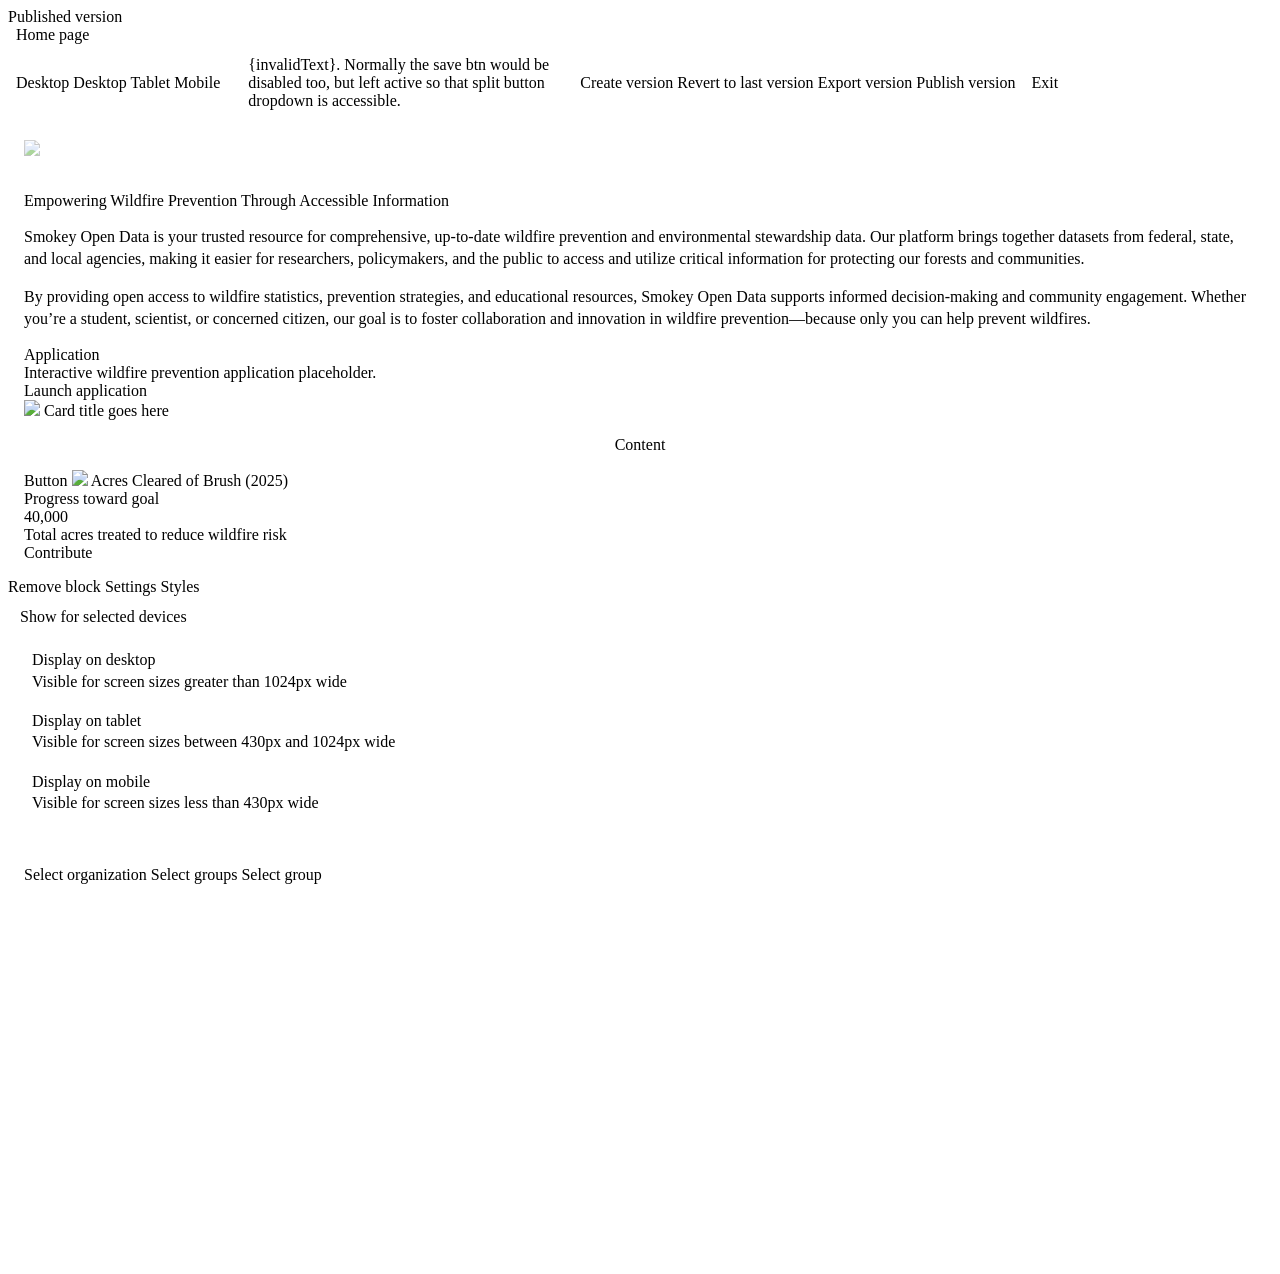
==== device-visibility-positive-framing/index.html @ e75ce5f4 "files" ====
<!DOCTYPE html>
<html lang="en">

<head>
  <meta charset="utf-8">
  <meta name="viewport" content="width=device-width, initial-scale=1, shrink-to-fit=no" />
  <script async src="https://ga.jspm.io/npm:es-module-shims@1.6.2/dist/es-module-shims.js"></script>
  <script type="importmap">
    {
      "imports": {
        "@arcgis/core/": "https://js.arcgis.com/5.00/@arcgis/core/"
      }
    }
  </script>
  <script type="module" src="https://js.arcgis.com/calcite-components/5.0.2"></script>
  <link rel="stylesheet" href="https://webapps-cdn.esri.com/CDN/fonts/v1.4.1/fonts.css" />
  <script type="module" src="https://cdn.jsdelivr.net/npm/@esri/hub-components@latest/dist/hub-components/hub-components.esm.js"></script>
  <link rel="stylesheet" href="https://cdn.jsdelivr.net/npm/@esri/hub-components@latest/dist/hub-components/hub-components.css"/>     
  <link rel="stylesheet" href="styles.css"/>  

  <style>
    /* Global overrides */
    calcite-shell-panel[slot="panel-start"],
    calcite-shell-panel[slot="panel-end"],
    calcite-shell-panel[slot="panel-start"] calcite-flow,
    calcite-shell-panel[slot="panel-end"] calcite-flow {
      --calcite-shell-panel-width: 280px;
    }

    /* #starting-shell-panel calcite-flow {
      width: 280px;
    } */

    /* calcite-shell-panel#starting-shell-panel {
  --calcite-shell-panel-width: 336px;
} */

    calcite-shell-panel[slot="panel-bottom"] {
      --calcite-shell-panel-height: 15vh;
      --calcite-shell-panel-max-height: 80vh;
      --calcite-shell-panel-min-height: 0vh;
      --calcite-panel-background-color: white;
    }

    calcite-button {
      --calcite-button-corner-radius: var(--calcite-corner-radius-round);
    }

    calcite-split-button {
      --calcite-split-button-corner-radius: var(--calcite-corner-radius-round);
    }

    calcite-list-item {
      --calcite-list-border-color: transparent;
    }

    calcite-navigation {
      --calcite-navigation-border-color: transparent;
    }

    calcite-list-item calcite-action {
      --calcite-action-text-color: var(--calcite-color-brand);
      --calcite-action-text-color-press: var(--calcite-color-brand-hover);
    }

    .outline-add-action {
      --calcite-list-background-color-hover: transparent;
      --calcite-list-background-color-press: transparent;
    }

    /* Hide all actions by default */
calcite-list-item > calcite-dropdown:first-child {
    opacity: 0;
    transition: opacity 100ms ease-in-out;
}

/* Show action only when hovering the list-item directly, 
   but NOT when hovering a nested list-item */
calcite-list-item:hover:not(:has(calcite-list-item:hover)) > calcite-dropdown:first-child,
calcite-list-item[selected] > calcite-dropdown {
    opacity: 1;
    transition: opacity 100ms ease-in-out;
}

calcite-list-item:focus:not(:has(calcite-list-item:focus)) > calcite-dropdown:first-child,
calcite-list-item:focus-within:not(:has(calcite-list-item:focus-within)) > calcite-dropdown:first-child,
calcite-list-item[selected] > calcite-dropdown {
    opacity: 1;
    transition: opacity 100ms ease-in-out;
}

    .outline-device-indicators {
      align-items: center;
      color: var(--calcite-color-text-2);
      display: inline-flex;
      gap: 0.25rem;
    }

    .outline-device-indicators[hidden] {
      display: none;
    }

    .outline-device-icon {
      opacity: 0.9;
    }


    .action-danger {
      --calcite-action-text-color: var(--calcite-color-status-danger);
    }

    .header-actions {
      align-self: center;
      display: flex;
      align-items: center;
      gap: 0.5rem;
    }

    .header-actions-group {
      display: flex;
      align-items: center;
    }

    h2 {
      font-size: var(--calcite-font-size-2);
      font-weight: var(--calcite-font-weight-medium);
    }

    h3 {
      font-size: var(--calcite-font-size-1);
      font-weight: var(--calcite-font-weight-medium);
    }

    p {
      font-size: var(--calcite-font-size-0);
      font-weight: var(--calcite-font-weight-normal);
      line-height: 1.375;
    }

    b {
      font-weight: var(--calcite-font-weight-bold);
    }

    /* Generic classes */
    .section-h {
      display: flex;
      flex-wrap: wrap;
    }

    .padding-1rem {
      padding: 1rem;
    }

    /* General structure */
    .shell {
      background-color: var(--calcite-color-background);
    }

    .popover-body {
      padding: 0.75rem;
      max-width: 20rem;
    }

    .layout-list {
      min-width: 18rem;
      max-width: 22rem;
    }

    /* Layout nav bar */
    .entity {
      display: flex;
      gap: 0.5rem;
      align-items: center;
    }

    .entity-title {
      font-size: var(--calcite-font-size-0);
      font-weight: var(--calcite-font-weight-bold);
    }

    .header-actions {
      display: flex;
      gap: 1rem;
      padding: 0 1rem 0 .5rem;
    }

    /* Layout tree */
    .sub-block {
      --calcite-block-border-color: transparent;
    }

    .list-action {
      --calcite-list-label-text-color: var(--calcite-color-brand);
      --calcite-list-icon-color: var(--calcite-color-brand);
    }

    .chip-error {
      --calcite-chip-border-color: var(--calcite-color-status-danger);
      margin-left: 3rem;
    }

    /* Layout preview */
    .layout {
      /* margin-top: 0.5rem; */
      /* margin-bottom: 0.5rem; */
      background-color: var(--calcite-color-foreground-1);
      border-radius: var(--calcite-corner-radius-round);
      box-shadow: var(--calcite-shadow-sm);
      overflow-y: auto;
      height: 100%;
    }


    .info-banner {
      background-color: var(--calcite-color-status-info);
      color: var(--calcite-color-text-inverse);
      font-weight: var(--calcite-font-weight-bold);
      padding: 1rem;
      border-top-left-radius: var(--calcite-corner-radius-round);
      border-top-right-radius: var(--calcite-corner-radius-round);
      text-align: center;
    }

    .nav {
      border-bottom: 1px solid var(--calcite-color-border-1);
    }

    .nav-img {
      padding: 0 1rem;
    }

    .primary-nav {
      flex-grow: 1;
    }

    .socials {
      display: flex;
      gap: 0rem;
      padding-right: 0.75rem;
    }

    .block-text {
      max-width: 360rem;
    }

    .block-empty {
      border: 1px dashed var(--calcite-color-brand);
      padding: 1rem;
      text-align: center;
    }

    .metric {
      font-size: var(--calcite-font-size--1);
    }

    .metric-body {
      font-size: var(--calcite-font-size-2);
      font-weight: var(--calcite-font-weight-bold);
    }

    .preview-cards-row {
      flex: 0 0 100%;
      width: 100%;
    }

    /* Layout config panel */
    calcite-tabs {
      --calcite-tab-border-color: transparent;
    }

    .config {
      background-color: var(--calcite-color-foreground-2);
      height: 24rem;
    }

    .panel-tabs {
      background-color: var(--calcite-color-foreground-1);
      padding-top: 0.5rem;
    }

    .tab {
      padding: 0 0.5rem;
    }

    .application-settings {
      height: 100%;
      overflow: auto;
      padding: 0.75rem;
    }

    .application-settings-subtitle {
      color: var(--calcite-color-text-2);
      font-size: var(--calcite-font-size--1);
      margin-bottom: 0.75rem;
    }

    .device-visibility-option {
      display: grid;
      grid-template-columns: auto 1fr;
      column-gap: 0.75rem;
      row-gap: 0.25rem;
      align-items: start;
      padding: 0.5rem 0;
      border-bottom: 1px solid var(--calcite-color-border-3);
    }

    .device-visibility-option calcite-checkbox {
      grid-column: 1;
      grid-row: 1 / span 2;
      margin-top: 0.125rem;
    }

    .device-visibility-option calcite-icon {
      grid-column: 2;
      grid-row: 1;
    }

    .device-visibility-option:last-child {
      border-bottom: none;
    }

    .device-visibility-text {
      grid-column: 2;
      grid-row: 2;
      display: flex;
      flex-direction: column;
      gap: 0.15rem;
    }

    .device-visibility-label {
      font-size: var(--calcite-font-size-0);
      font-weight: var(--calcite-font-weight-medium);
      line-height: 1.2;
    }

    .device-visibility-sublabel {
      color: var(--calcite-color-text-2);
      font-size: var(--calcite-font-size--1);
      line-height: 1.2;
    }

    /* Selected controls */
    #selectable-block {
      position: relative;

    }

    .selected-border {
      padding: 0.5rem;
      margin-bottom: 0.5rem;
      border-radius: 4px;
      width: 100%;
      position: absolute;
      display: none;
      height: 93%;
      transform: translate(-8px, -8px)
    }

    .block-controls {
      display: none;
    }

    .block-selected .block-controls {
      display: block;
      position: absolute;
      top: -54px;
      left: -8px;
    }

    .block-selected .selected-border {
      display: block;
      border: 2px solid var(--calcite-color-brand-hover);
    }

    .site-nav {
      position: relative;
    }

    .site-nav::after {
      position: absolute;
      content: '';
      width: 100%;
      height: 100%;
      opacity: .5;
      top: 0;
      background: #fff;
    }

    .inset-shell {
      margin: .5rem auto;
      width: calc(100% - 1rem);
      position: relative;
      border-radius: var(--calcite-corner-radius-round);
      box-shadow: var(--calcite-shadow-sm);
      transition: width 0.25s ease-in-out;
    }

    #inset-shell {
      max-width: calc(100% - 1rem);
    }

    #inset-shell.inset-shell--tablet {
      width: 40rem;
    }

    #inset-shell.inset-shell--mobile {
      width: 20rem;
    }





    /* ------------------------------------------------------------------
       Responsive media queries (mobile-first)
       Base styles above are the default for smallest viewports.
       Add overrides in the blocks below to keep responsive styles grouped.
       ------------------------------------------------------------------ */
    .sm-hidden {
      display: none;
    }


    /* >= 320px (phone baseline) */
    @media (min-width: 320px) {
      /* Add phone baseline overrides here */

    }

    /* >= 480px (phone-large) */
    @media (min-width: 480px) {
      /* Add phone-large overrides here */
    }

    /* >= 600px (tablet) */
    @media (min-width: 600px) {

      /* Add tablet overrides here */
      #version-chip {
        display: flex;
      }

      #entity-info {
        display: flex;
      }

      #viewport-dropdown {
        display: block;
      }

      .md-hidden {
        display: none;
      }
    }

    /* >= 768px (tablet-large) */
    @media (min-width: 768px) {
      /* Add tablet-large overrides here */
    }

    /* >= 1024px (desktop) */
    @media (min-width: 1024px) {
      /* Add desktop overrides here */
    }

    /* >= 1616px (wide desktop) */
    @media (min-width: 1616px) {
      /* Add wide desktop overrides here */
    }
  </style>
</head>

<body>
  <calcite-shell class="shell">

    <calcite-navigation slot="header" class="nav" id="editor-nav">
      <calcite-action slot="navigation-action" text="Menu" icon="hamburger" scale="l" id="mobile-menu-trigger"
        class="md-hidden"></calcite-action>

      <calcite-navigation-logo id="entity-info" slot="logo" heading="Wildfire Prevention Data Portal"
        description="v3.Smokey_Open_Data/2026-05-09T12:0400" class="sm-hidden"></calcite-navigation-logo>
      <calcite-chip id="version-chip" slot="content-start" scale="s" appearance="outline" kind="brand"
        class="sm-hidden">Published version</calcite-chip>

      <div slot="content-center" class="header-actions">
        <calcite-button appearance="outline-fill" kind="neutral" icon-start="home">Home page</calcite-button>
      </div>
      <div slot="content-end" class="header-actions">
        <calcite-button class="sm-hidden" id="AI-layout-assistant-entry" icon-start="effects" round kind="neutral"
          appearance="outline"></calcite-button>
        <calcite-dropdown width="m" placement="bottom" offset-distance="12" id="viewport-dropdown" class="sm-hidden">
          <calcite-button slot="trigger" appearance="outline" kind="neutral" icon-start="monitor"
            icon-end="chevron-down" id="viewport-trigger">Desktop</calcite-button>
          <calcite-dropdown-group group-title="Select device" selection-mode="none">
            <calcite-dropdown-item id="viewport-action-desktop" icon-start="monitor">Desktop</calcite-dropdown-item>
            <calcite-dropdown-item id="viewport-action-tablet" icon-start="tablet">Tablet</calcite-dropdown-item>
            <calcite-dropdown-item id="viewport-action-mobile" icon-start="mobile">Mobile</calcite-dropdown-item>
          </calcite-dropdown-group>
        </calcite-dropdown>
        <div class="header-actions-group sm-hidden">
          <calcite-button icon-start="undo" round kind="neutral" appearance="solid" label="undo"></calcite-button>
          <calcite-button icon-start="redo" round kind="neutral" appearance="solid" disabled
            label="redo"></calcite-button>
        </div>
        <div class="header-actions-group">
          <calcite-popover heading="Unable to save" reference-element="invalid-popover-nav" auto-close
            placement="bottom-end">
            <div class="popover-body">{invalidText}. Normally the save btn would be disabled too, but left active so
              that split button dropdown is accessible.</div>
          </calcite-popover>
          <!-- <calcite-button icon-start="exclamation-mark-circle" round kind="danger" appearance="transparent" label="invalid layout" id="invalid-popover-nav"></calcite-button> -->
          <calcite-split-button kind="inverse" primary-text="Save">
            <calcite-dropdown-group selection-mode="none">
              <calcite-dropdown-item>Create version</calcite-dropdown-item>
              <calcite-dropdown-item>Revert to last version</calcite-dropdown-item>
              <calcite-dropdown-item>Export version</calcite-dropdown-item>
              <calcite-dropdown-item>Publish version</calcite-dropdown-item>
            </calcite-dropdown-group>
          </calcite-split-button>
        </div>
        <calcite-button round kind="neutral" appearance="outline">Exit</calcite-button>
      </div>
      <!-- <calcite-navigation-user slot="user" full-name="Jack Dangermond" username="jdangermond" text-disabled></calcite-navigation-user> -->
    </calcite-navigation>

    <calcite-shell-panel id="starting-shell-panel" slot="panel-start" position="start" display-mode="float-content">
      <calcite-action-bar slot="action-bar" selection-appearance="highlight">
        <calcite-action data-panel="panel-layout" text="Layout" icon="ungroup-layout-elements" active></calcite-action>
        <calcite-action data-panel="panel-versions" text="Versions" icon="recent"></calcite-action>
        <calcite-action data-panel="panel-styles" text="Styles" icon="palette"></calcite-action>
        <calcite-action data-panel="panel-settings" text="Settings" icon="gear"></calcite-action>
      </calcite-action-bar>
      <calcite-panel id="panel-layout">
        <calcite-flow id="element-flow">
          <calcite-flow-item heading="Layout">
            <template id="body-list-item-actions-template">
              <calcite-dropdown width="s" slot="actions-end" class="outline-more-actions">
                <calcite-button scale="s" round kind="neutral" appearance="transparent" icon-start="handle-vertical"
                  slot="trigger"></calcite-button>
                <calcite-dropdown-group selection-mode="none">
                  <calcite-dropdown-item icon-start="copy">Copy</calcite-dropdown-item>
                  <calcite-dropdown-item icon-start="paste">Paste</calcite-dropdown-item>
                  <calcite-dropdown-item icon-start="duplicate"
                    data-action="duplicate">Duplicate</calcite-dropdown-item>
                </calcite-dropdown-group>
                <calcite-dropdown-group group-title="" selection-mode="none">
                  <calcite-dropdown-item icon-start="arrow-up">Add block before</calcite-dropdown-item>
                  <calcite-dropdown-item icon-start="arrow-down">Add block after</calcite-dropdown-item>
                </calcite-dropdown-group>
                <calcite-dropdown-group selection-mode="none">
                  <calcite-dropdown-item icon-start="view-hide" data-action="toggle-visibility">Hide</calcite-dropdown-item>
                  <calcite-dropdown-item icon-start="pencil-square" data-action="rename">Rename</calcite-dropdown-item>
                </calcite-dropdown-group>
                <calcite-dropdown-group selection-mode="none">
                  <calcite-dropdown-item class="danger" icon-start="trash"
                    data-action="delete">Delete</calcite-dropdown-item>
                </calcite-dropdown-group>
              </calcite-dropdown>
              <calcite-icon slot="content-end" class="outline-visibility-indicator" icon="view-hide" scale="s" hidden></calcite-icon>
            </template>
            <calcite-list drag-enabled display-mode="nested" selection-mode="none" filter-enabled>
              <calcite-action slot="filter-actions-end" icon="ellipsis" text="More actions"></calcite-action>
              <!-- <calcite-list-item drag-disabled label="Site header"></calcite-list-item> -->
              <calcite-list-item label="Section" icon-start="layout-horizontal" expanded>
                  <calcite-list drag-enabled selection-mode="none">
                    <calcite-list-item drag-disabled label="Add block" icon-start="plus-circle" 
                      class="list-action"></calcite-list-item>
                    <calcite-list-item id="start-with-me" label="Text" icon-start="text"></calcite-list-item>
                    <calcite-list-item id="application-outline-item" label="Application" icon-start="apps">
                      <span slot="content-end" class="outline-device-indicators" aria-label="Visible on selected devices">
                        <calcite-icon class="outline-device-icon outline-device-icon-desktop" icon="monitor" scale="s"></calcite-icon>
                        <calcite-icon class="outline-device-icon outline-device-icon-tablet" icon="tablet" scale="s"></calcite-icon>
                        <calcite-icon class="outline-device-icon outline-device-icon-mobile" icon="mobile" scale="s"></calcite-icon>
                      </span>
                    </calcite-list-item>
                    <calcite-list-item label="Card" icon-start="list-rectangle">
                      <calcite-list selection-mode="none">
                        <calcite-list-item label="Image" icon-start="image"></calcite-list-item>
                        <calcite-list-item label="Header" icon-start="sub-fields">
                          <calcite-list selection-mode="none">
                            <calcite-list-item label="Title" icon-start="text"></calcite-list-item>
                          </calcite-list>
                        </calcite-list-item>
                        <calcite-list-item label="Body" icon-start="sub-fields">
                          <calcite-list selection-mode="none">

                            <calcite-list-item drag-disabled label="Add block" icon-start="plus-circle"
                              class="list-action"></calcite-list-item>
                          </calcite-list>
                        </calcite-list-item>
                        <calcite-list-item label="Footer" icon-start="sub-fields">
                          <calcite-list selection-mode="none">
                            <calcite-list-item label="Button" icon-start="button"></calcite-list-item>
                            <calcite-list-item label="" value="" class="outline-add-action">
            <calcite-action class="list-action" text-enabled slot="actions-start" icon="plus-circle" text="Add block"></calcite-action>
        </calcite-list-item>
                          </calcite-list>
                        </calcite-list-item>
                      </calcite-list>

                    </calcite-list-item>
                    <calcite-list-item label="Card" icon-start="list-rectangle">
                      <calcite-list selection-mode="none">
                        <calcite-list-item label="Image" icon-start="image"></calcite-list-item>
                        <calcite-list-item label="Header" icon-start="sub-fields">
                          <calcite-list selection-mode="none">
                            <calcite-list-item label="Title" icon-start="text"></calcite-list-item>
                            <calcite-list-item drag-disabled label="Add block" icon-start="plus-circle"
                              class="list-action"></calcite-list-item>
                          </calcite-list>
                        </calcite-list-item>
                        <calcite-list-item label="Body" icon-start="sub-fields">
                          <calcite-list selection-mode="none">
                            <calcite-list-item label="Metric" icon-start="gauge-summary"></calcite-list-item>
                            <calcite-list-item drag-disabled label="Add block" icon-start="plus-circle"
                              class="list-action"></calcite-list-item>
                          </calcite-list>
                        </calcite-list-item>
                        <calcite-list-item label="Footer" icon-start="sub-fields">
                          <calcite-list selection-mode="none">
                            <calcite-list-item label="Button" icon-start="button"></calcite-list-item>
                            <calcite-list-item drag-disabled label="Add block" icon-start="plus-circle"
                              class="list-action"></calcite-list-item>
                          </calcite-list>
                        </calcite-list-item>
                      </calcite-list>

                    </calcite-list-item>

                  </calcite-list>
              </calcite-list-item>
              <calcite-list-item drag-disabled label="Add section" icon-start="plus-circle"
                class="list-action"></calcite-list-item>
            </calcite-list>
          </calcite-flow-item>
        </calcite-flow>
      </calcite-panel>
      <calcite-panel heading="Versions" id="panel-versions" hidden>
        <calcite-list selection-mode="single-persist" selection-appearance="highlight" filter-enabled>
          <!--           <calcite-action slot="filter-actions-end" icon="ellipsis" text="More actions"></calcite-action> -->
          <calcite-list-item-group heading="Published version">
            <calcite-list-item label="{version.title}" description="{timestamp}" selected>
              <calcite-action slot="actions-end" icon="ellipsis"></calcite-action>
            </calcite-list-item>
          </calcite-list-item-group>
          <calcite-list-item-group heading="Other versions">
            <calcite-list-item label="{version.title}" description="{timestamp}">
              <calcite-action slot="actions-end" icon="ellipsis"></calcite-action>
            </calcite-list-item>
            <calcite-list-item label="{version.title}" description="{timestamp}">
              <calcite-action slot="actions-end" icon="ellipsis"></calcite-action>
            </calcite-list-item>
            <calcite-list-item label="{version.title}" description="{timestamp}">
              <calcite-action slot="actions-end" icon="ellipsis"></calcite-action>
            </calcite-list-item>
            <calcite-list-item label="{version.title}" description="{timestamp}">
              <calcite-action slot="actions-end" icon="ellipsis"></calcite-action>
            </calcite-list-item>
            <calcite-list-item label="{version.title}" description="{timestamp}">
              <calcite-action slot="actions-end" icon="ellipsis"></calcite-action>
            </calcite-list-item>
            <calcite-list-item label="{version.title}" description="{timestamp}">
              <calcite-action slot="actions-end" icon="ellipsis"></calcite-action>
            </calcite-list-item>
          </calcite-list-item-group>

        </calcite-list>
      </calcite-panel>
      <calcite-panel heading="Styles" id="panel-styles" hidden>
        <p style="padding:1rem">Styles content here</p>
      </calcite-panel>
      <calcite-panel heading="Settings" id="panel-settings" hidden>
        <p style="padding:1rem">Settings content here</p>
      </calcite-panel>
    </calcite-shell-panel>
    <calcite-shell id="inset-shell" class="inset-shell">
      <div slot="panel-top" class="layout">
        <div class="site-nav">
          <div id="fake-scrim">
          </div>
          <!-- <div class="info-banner">Hello there, I'm the information banner!</div> -->
          <div class="section-h nav">
            <div class="nav-img">
              <img src="https://www.mfc.ms.gov/wp-content/uploads/2020/11/Smokey-Head.png" height=100 />
            </div>
            <calcite-navigation class="primary-nav">
              <calcite-navigation-logo slot="logo" heading="Wildfire Prevention Data Portal"></calcite-navigation-logo>
             
              <calcite-navigation slot="navigation-secondary" class="secondary-nav">
                <calcite-menu slot="content-start">
                  <calcite-menu-item text="Wildfire Data"></calcite-menu-item>
                  <calcite-menu-item text="Preventative Resources"></calcite-menu-item>
                  <calcite-menu-item text="Interactive Maps"></calcite-menu-item>
                </calcite-menu>
              </calcite-navigation>
            </calcite-navigation>
          </div>
        </div>
        <div class="section-h padding-1rem">
          <div class="block-text" id="selectable-block">
            <div class="selected-border"></div>
            <div class="block-controls">
              <calcite-action-bar layout="horizontal" expand-disabled floating overflow-actions-disabled
                selection-appearance="neutral">
                <calcite-action-group selection-mode="none">
                  <calcite-action text="Text" text-enabled></calcite-action>
                </calcite-action-group>
                <calcite-action-group>
                  <calcite-action text="Reposition" icon="drag"></calcite-action>
                  <calcite-action text="Hide" icon="view-visible"></calcite-action>
                  <calcite-action text="Delete" icon="trash"></calcite-action>
                </calcite-action-group>
              </calcite-action-bar>
            </div>
            <!-- <h2>This is a heading</h2> -->
            <h3>Empowering Wildfire Prevention Through Accessible Information</h3>
            <p>Smokey Open Data is your trusted resource for comprehensive, up-to-date wildfire prevention and
              environmental stewardship data. Our platform brings together datasets from federal, state, and local
              agencies, making it easier for researchers, policymakers, and the public to access and utilize critical
              information for protecting our forests and communities.</p>
            <p>By providing open access to wildfire statistics, prevention strategies, and educational resources, Smokey
              Open Data supports informed decision-making and community engagement. Whether you’re a student, scientist,
              or concerned citizen, our goal is to foster collaboration and innovation in wildfire prevention—because
              only you can help prevent wildfires.</p>
          </div>
          <calcite-card>
            <span slot="heading">Application</span>
            <div>
              Interactive wildfire prevention application placeholder.
            </div>
            <calcite-button slot="footer-start" width="full">Launch application</calcite-button>
          </calcite-card>
          <!-- <arcgis-hub-gallery term="water" layout="grid" limit="9" link-target="siteRelative" base-url="/" show-thumbnail show-search show-link-button link-button-text="explore" show-sort show-chips show-facets show-more-results-btn show-results-count show-back-to-top-btn enable-telemetry show-layout-switcher enable-immersive-map-layout></arcgis-hub-gallery> -->
          <calcite-card-group class="preview-cards-row">
            <calcite-card>
              <img slot="thumbnail" src="https://placebear.com/240/180" />
              <span slot="heading">Card title goes here</span>
              <div class="block-empty">
                <calcite-button appearance="transparent">Content</calcite-button>
              </div>
              <calcite-button slot="footer-start" width="full">Button</calcite-button>
            </calcite-card>
            <calcite-card>
              <img slot="thumbnail" src="https://placebear.com/240/180" />
              <span slot="heading">Acres Cleared of Brush (2025)</span>
              <div class="metric">
                <div class="metric-heading">Progress toward goal</div>
                <div class="metric-body">40,000</div>
                <div class="metric-footer">Total acres treated to reduce wildfire risk</div>
              </div>
              <calcite-button slot="footer-start" width="full">Contribute</calcite-button>
            </calcite-card>
          </calcite-card-group>
        </div>
      </div>
    </calcite-shell>
    <calcite-shell-panel id="block-config-panel" slot="panel-end" position="end" display-mode="float-content">
      <calcite-flow id="block-config-flow">
        <calcite-flow-item id="block-config-root-item" selected>
          <calcite-panel id="config-panel-baby" heading="Gallery" icon="four-by-three-grid">
            <calcite-action icon="pencil" text-enabled text="Rename" slot="header-menu-actions" data-action="rename"></calcite-action>
            <calcite-action icon="view-hide" text-enabled text="Hide" slot="header-menu-actions" data-action="toggle-visibility"></calcite-action>
            <calcite-action class="action-danger" icon="trash" text-enabled text="Remove" slot="header-menu-actions" data-action="delete"></calcite-action>
            <calcite-button slot="footer-start" icon-start="trash" appearance="outline" kind="danger" data-action="delete">Remove block</calcite-button>
            <calcite-action slot="footer-end" icon="configure" text-enabled text="Advanced" data-action="advanced"></calcite-action>
            <calcite-tabs class="panel-tabs" layout="center">
              <calcite-tab-nav slot="title-group">
                <calcite-tab-title selected>Settings</calcite-tab-title>
                <calcite-tab-title>Styles</calcite-tab-title>
              </calcite-tab-nav>
              <calcite-tab selected class="tab">
                  <div class="config application-settings">
                    <calcite-block id="application-visibility-settings" expanded heading="Visibility">
                      <div class="application-settings-subtitle">Show for selected devices</div>

                      <label class="device-visibility-option">
                        <calcite-checkbox checked data-device="desktop"></calcite-checkbox>
                        <calcite-icon icon="monitor" scale="m"></calcite-icon>
                        <span class="device-visibility-text">
                          <span class="device-visibility-label">Display on desktop</span>
                          <span class="device-visibility-sublabel">Visible for screen sizes greater than 1024px wide</span>
                        </span>
                      </label>

                      <label class="device-visibility-option">
                        <calcite-checkbox checked data-device="tablet"></calcite-checkbox>
                        <calcite-icon icon="tablet" scale="m"></calcite-icon>
                        <span class="device-visibility-text">
                          <span class="device-visibility-label">Display on tablet</span>
                          <span class="device-visibility-sublabel">Visible for screen sizes between 430px and 1024px wide</span>
                        </span>
                      </label>

                      <label class="device-visibility-option">
                        <calcite-checkbox checked data-device="mobile"></calcite-checkbox>
                        <calcite-icon icon="mobile" scale="m"></calcite-icon>
                        <span class="device-visibility-text">
                          <span class="device-visibility-label">Display on mobile</span>
                          <span class="device-visibility-sublabel">Visible for screen sizes less than 430px wide</span>
                        </span>
                      </label>
                    </calcite-block>

                  </div>
              </calcite-tab>
            </calcite-tabs>
          </calcite-panel>
        </calcite-flow-item>
        <calcite-flow-item id="block-config-advanced-item" heading="Advanced options">
          <div class="config padding-1rem">
            <calcite-block expanded heading="Visibility">
              <calcite-label class="form-input">
                Select organization
                <calcite-combobox selection-display="fit">
                  <calcite-combobox-item-group label="My organization">
                    <calcite-combobox-item heading="City of Asheville, NC" selected value="def">
                      <calcite-avatar thumbnail="https://seeklogo.com/images/C/city-of-asheville-logo-5AAF6E78E7-seeklogo.com.png" slot="content-end"></calcite-avatar>
                    </calcite-combobox-item>
                  </calcite-combobox-item-group>
                  <calcite-combobox-item-group label="Partnered organizations">
                    <calcite-combobox-item heading="Asheville Community">
                      <calcite-avatar thumbnail="https://encrypted-tbn0.gstatic.com/images?q=tbn:ANd9GcQDHVKg2qtyWm8fWakAwhL1pyrmVBFCMgVKj3soGgiLbh4x5YciERUbGtt6f4bPDJAygKo&usqp=CAU" slot="content-end"></calcite-avatar>
                    </calcite-combobox-item>
                    <calcite-combobox-item heading="University of North Carolina Asheville">
                      <calcite-avatar thumbnail="https://yt3.googleusercontent.com/ytc/AIdro_nsER3ZXFhbL4yK_PfFXHrXtoUu7hi_rBqsWxjaLa0taA=s900-c-k-c0x00ffffff-no-rj" slot="content-end"></calcite-avatar>
                    </calcite-combobox-item>
                    <calcite-combobox-item heading="FEMA" selected>
                      <calcite-avatar thumbnail="https://upload.wikimedia.org/wikipedia/commons/thumb/c/ca/Seal_of_the_Federal_Emergency_Management_Agency.svg/2048px-Seal_of_the_Federal_Emergency_Management_Agency.svg.png" slot="content-end"></calcite-avatar>
                    </calcite-combobox-item>
                  </calcite-combobox-item-group>
                  <calcite-combobox-item-group label="Other selected organizations">
                    <calcite-combobox-item heading="City of Washington, DC" selected>
                      <calcite-avatar thumbnail="https://upload.wikimedia.org/wikipedia/commons/thumb/d/d4/Flag_of_Washington%2C_D.C._%281%29.svg/1200px-Flag_of_Washington%2C_D.C._%281%29.svg.png" slot="content-end"></calcite-avatar>
                    </calcite-combobox-item>
                    <calcite-combobox-item heading="Country of France" selected>
                      <calcite-avatar thumbnail="https://upload.wikimedia.org/wikipedia/commons/thumb/c/c3/Flag_of_France.svg/2560px-Flag_of_France.svg.png" slot="content-end"></calcite-avatar>
                    </calcite-combobox-item>
                  </calcite-combobox-item-group>
                  <calcite-combobox-item-group label="Inaccessible organizations">
                    <calcite-combobox-item heading="Organization inaccessible" description="ID: def">
                      <calcite-icon icon="lock" slot="content-end"></calcite-icon>
                    </calcite-combobox-item>
                    <calcite-combobox-item heading="Organization inaccessible" description="ID: abc" selected>
                      <calcite-icon icon="lock" slot="content-end"></calcite-icon>
                    </calcite-combobox-item>
                    <calcite-combobox-item heading="Organization inaccessible" description="ID: 123">
                      <calcite-icon icon="lock" slot="content-end"></calcite-icon>
                    </calcite-combobox-item>
                  </calcite-combobox-item-group>
                </calcite-combobox>
              </calcite-label>
              <calcite-label class="form-input">
                Select groups
                <calcite-list interaction-mode="static">
                  <calcite-list-item label="{group.title}">
                    <calcite-avatar slot="content-start"></calcite-avatar>
                    <calcite-action slot="actions-end" icon="minus-circle"></calcite-action>
                  </calcite-list-item>
                  <calcite-list-item label="{group.title}">
                    <calcite-avatar slot="content-start"></calcite-avatar>
                    <calcite-action slot="actions-end" icon="minus-circle"></calcite-action>
                  </calcite-list-item>
                  <calcite-list-item label="{group.title}">
                    <calcite-avatar slot="content-start"></calcite-avatar>
                    <calcite-action slot="actions-end" icon="minus-circle"></calcite-action>
                  </calcite-list-item>
                </calcite-list>
                <calcite-button appearance="outline">Select group</calcite-button>
              </calcite-label>
            </calcite-block>
          </div>
        </calcite-flow-item>
      </calcite-flow>
    </calcite-shell-panel>
  </calcite-shell>
  <calcite-sheet label="Menu" position="inline-start" id="mobile-menu">
    <calcite-panel closable heading="Menu" id="example-panel">
      <calcite-list label="Park features">
        <calcite-list-item-group heading="Actions">
          <calcite-list-item icon-start="undo" label="Undo" value=""></calcite-list-item>
          <calcite-list-item icon-start="redo" label="Redo" value=""></calcite-list-item>
        </calcite-list-item-group>
        <calcite-list-item-group heading="Panel">
          <calcite-list-item icon-start="ungroup-layout-elements" label="Layout" value=""></calcite-list-item>
          <calcite-list-item icon-start="recent" label="Versions" value=""></calcite-list-item>
          <calcite-list-item icon-start="palette" label="Styles" value=""></calcite-list-item>
          <calcite-list-item icon-start="gear" label="Settings" value=""></calcite-list-item>
        </calcite-list-item-group>
      </calcite-list>
    </calcite-panel>
  </calcite-sheet>

  <calcite-popover id="add-block-popover" auto-close trigger-disabled scale="s" label="Add element" reference-element="start-with-me">
    <calcite-panel heading="Add block">
      <div class="layout-list">
        <calcite-list filter-enabled filter-placeholder="Filter cards" label="Park features" display-mode="flat" interaction-mode="interactive" scale="m">
          <calcite-list-item-group heading="Basic">
            <calcite-list-item icon-start="text" label="Text + HTML" value="text-element">
            </calcite-list-item>
          </calcite-list-item-group>
          <calcite-list-item-group heading="Media">
            <calcite-list-item icon-start="image" label="Image" value="image-element">
            </calcite-list-item>
            <calcite-list-item icon-start="video-web" label="Video" value="video-element">
            </calcite-list-item>
            <calcite-list-item icon-start="speech-bubble-like" label="Social media" value="social-element">
            </calcite-list-item>
          </calcite-list-item-group>
        </calcite-list>
      </div>
    </calcite-panel>
  </calcite-popover>
</body>
<script type="module">
  customElements.whenDefined("calcite-action-bar").then(() => {
    const actionBar = document.querySelector("calcite-action-bar");
    const actions = actionBar.querySelectorAll("calcite-action[data-panel]");
    const shellPanel = document.querySelector("calcite-shell-panel[slot='panel-start']");
    const startingShellPanel = document.querySelector("#starting-shell-panel");
    const startingActionBar = startingShellPanel?.querySelector(':scope > calcite-action-bar[slot="action-bar"]');
    const hubGallery = document.querySelector("arcgis-hub-gallery");
    const narrowShellMQ = window.matchMedia("(max-width: 600px)");

    function applyNarrowShellLayout() {
      if (!startingShellPanel || !startingActionBar) return;

      if (narrowShellMQ.matches) {
        startingShellPanel.setAttribute("slot", "panel-bottom");
        startingShellPanel.setAttribute("resizable", "");
        startingShellPanel.setAttribute("layout", "horizontal");
        startingActionBar.setAttribute("expand-disabled", "");
        hubGallery?.setAttribute("mobile-view", "");
      } else {
        startingShellPanel.setAttribute("slot", "panel-start");
        startingShellPanel.removeAttribute("resizable");
        startingShellPanel.removeAttribute("layout");
        startingActionBar.removeAttribute("expand-disabled");
        hubGallery?.removeAttribute("mobile-view");
      }
    }

    narrowShellMQ.addEventListener("change", applyNarrowShellLayout);
    applyNarrowShellLayout();

    function keepLayoutPanelVisible() {
      const currentShellPanel = document.querySelector('calcite-shell-panel[slot="panel-start"], calcite-shell-panel[slot="panel-bottom"]');
      if (!currentShellPanel) return;

      const layoutAction = actionBar.querySelector('calcite-action[data-panel="panel-layout"]');
      const allPanels = currentShellPanel.querySelectorAll("calcite-panel");

      currentShellPanel.removeAttribute("collapsed");
      actions.forEach((a) => a.removeAttribute("active"));
      layoutAction?.setAttribute("active", "");

      allPanels.forEach((panel) => {
        if (panel.getAttribute("id") === "panel-layout") {
          panel.removeAttribute("hidden");
          panel.closed = false;
        } else {
          panel.setAttribute("hidden", "");
        }
      });

      const rightShellPanel = document.querySelector('calcite-shell-panel[slot="panel-end"]');
      if (rightShellPanel) {
        rightShellPanel.style.display = "";
      }
    }

    actionBar.addEventListener("click", (e) => {
      const action = e.target.closest("calcite-action[data-panel]");
      if (!action) return;

      e.preventDefault();
      keepLayoutPanelVisible();

      // Reapply layout if breakpoint is active to handle flow state properly
      const breakpoints = [
        { name: "tablet-large", mq: window.matchMedia("(min-width: 768px) and (max-width: 1024px)") },
        { name: "tablet", mq: window.matchMedia("(min-width: 600px) and (max-width: 768px)") },
        { name: "phone-large", mq: window.matchMedia("(min-width: 480px) and (max-width: 600px)") },
        { name: "phone", mq: window.matchMedia("(min-width: 320px) and (max-width: 480px)") }
      ];
      const anyBreakpointActive = breakpoints.some((bp) => bp.mq.matches);
      if (anyBreakpointActive) {
        document.dispatchEvent(new CustomEvent("panelActionChanged"));
      }
    });

    keepLayoutPanelVisible();

    shellPanel.addEventListener("calcitePanelClose", (e) => {
      const panel = e.target;
      if (panel.tagName === "CALCITE-PANEL") {
        if (panel.id === "panel-layout") {
          keepLayoutPanelVisible();
          return;
        }

        panel.setAttribute("hidden", "");
      }
    });

    // Expose layout lock helper globally so applyLayout can use it
    window.updatePanelVisibility = keepLayoutPanelVisible;

    // Handle selected-block toggle behavior
    const selectableBlock = document.querySelector("#selectable-block");
    if (selectableBlock) {
      selectableBlock.addEventListener("click", (e) => {
        e.stopPropagation();
        document.body.classList.toggle("block-selected");
      });
    }

    // Hide selected-controls when clicking anywhere else
    document.addEventListener("click", (e) => {
      if (selectableBlock && !selectableBlock.contains(e.target)) {
        document.body.classList.remove("block-selected");
      }
    });
  });
  // === Adaptive layout logic for block-config-panel ===
  (() => {
    const elementFlow = document.querySelector("#element-flow");
    const configPanelBaby = document.querySelector("#config-panel-baby");
    const blockConfigPanel = document.querySelector("#block-config-panel");
    const blockConfigFlow = document.querySelector("#block-config-flow");
    const blockConfigRootItem = document.querySelector("#block-config-root-item");
    const blockConfigAdvancedItem = document.querySelector("#block-config-advanced-item");
    const layoutPanel = document.querySelector("#panel-layout");
    const startWithMeItem = document.querySelector("#start-with-me");
    const addBlockPopover = document.querySelector("#add-block-popover");

    if (!elementFlow || !configPanelBaby || !blockConfigPanel || !blockConfigFlow || !blockConfigRootItem || !blockConfigAdvancedItem || !layoutPanel) return;

    // State management
    const state = {
      smallScreenFlowItem: null,
      isSmallScreen: false,
      originalContent: null,
      lastSelectedItem: null,
      activeRenameItem: null,
      addBlockAnchorIdCounter: 0,
      smallScreenAdvancedFlowItem: null
    };

    // Move config panel into the flow only on tablet/mobile widths.
    const smallScreenMQ = window.matchMedia("(max-width: 1024px)");

    // Function to add selection properties to all calcite-list elements
    function setupListSelection() {
      const allLists = elementFlow.querySelectorAll("calcite-list");
      allLists.forEach((list) => {
        list.setAttribute("selection-appearance", "highlight");
        list.setAttribute("selection-mode", "single");
      });
    }

    function setupBodyListItemActions() {
      const layoutList = elementFlow.querySelector(':scope > calcite-flow-item > calcite-list');
      const actionsTemplate = document.querySelector("#body-list-item-actions-template");
      if (!layoutList || !actionsTemplate) return;

      const siteHeaderItem = layoutList.querySelector(':scope > calcite-list-item[label="Site header"]');
      const listItems = layoutList.querySelectorAll("calcite-list-item");
      listItems.forEach((listItem) => {
        if (listItem === siteHeaderItem) return;
        if (listItem.classList.contains("list-action")) return;

        const cardAncestor = listItem.parentElement?.closest('calcite-list-item[label="Card"]');
        if (cardAncestor && cardAncestor !== listItem) return;

        const existingActionsMenu = listItem.querySelector(':scope > .outline-more-actions');
        const hasActionsMenu = !!existingActionsMenu;
        const hasVisibilityIndicator = !!listItem.querySelector(':scope > .outline-visibility-indicator');
        if (hasActionsMenu && hasVisibilityIndicator) return;

        const templateContent = actionsTemplate.content.cloneNode(true);
        const actionsMenu = templateContent.querySelector('.outline-more-actions');
        const visibilityIndicator = templateContent.querySelector('.outline-visibility-indicator');

        if (!hasActionsMenu && actionsMenu) {
          listItem.insertBefore(actionsMenu, listItem.firstChild);
        }

        if (!hasVisibilityIndicator && visibilityIndicator) {
          listItem.appendChild(visibilityIndicator);
        }

        if (existingActionsMenu && listItem.firstElementChild !== existingActionsMenu) {
          listItem.insertBefore(existingActionsMenu, listItem.firstChild);
        }
      });
    }

    function getSelectedBlockLabel() {
      return state.lastSelectedItem?.getAttribute("label") || null;
    }

    function updateAdvancedFlowItemDescription(flowItem) {
      if (!flowItem) return;

      const selectedLabel = getSelectedBlockLabel();
      if (selectedLabel) {
        flowItem.setAttribute("description", selectedLabel);
      } else {
        flowItem.removeAttribute("description");
      }
    }

    function createAdvancedFlowContent() {
      const container = document.createElement("div");
      container.className = "config padding-1rem";

      const message = document.createElement("p");
      message.textContent = "Advanced options content goes here.";

      container.appendChild(message);
      return container;
    }

    function ensureSmallScreenAdvancedFlowItem() {
      if (state.smallScreenAdvancedFlowItem?.isConnected) {
        updateAdvancedFlowItemDescription(state.smallScreenAdvancedFlowItem);
        return state.smallScreenAdvancedFlowItem;
      }

      const advancedFlowItem = document.createElement("calcite-flow-item");
      advancedFlowItem.setAttribute("heading", "Advanced options");
      updateAdvancedFlowItemDescription(advancedFlowItem);
      advancedFlowItem.appendChild(createAdvancedFlowContent());
      elementFlow.appendChild(advancedFlowItem);
      state.smallScreenAdvancedFlowItem = advancedFlowItem;

      return advancedFlowItem;
    }

    function updateListItemLabel(listItem, label) {
      listItem.setAttribute("label", label);

      if (state.lastSelectedItem === listItem) {
        const icon = listItem.getAttribute("icon-start");
        updateConfigPanelHeader(label, icon);
        updateAdvancedFlowItemDescription(blockConfigAdvancedItem);
        updateAdvancedFlowItemDescription(state.smallScreenAdvancedFlowItem);
      }
    }

    function stopRenameMode(listItem, nextLabel) {
      const renameEditor = listItem.querySelector(':scope > calcite-inline-editable[slot="content"]');
      if (!renameEditor) return;

      renameEditor.remove();

      if (typeof nextLabel === "string") {
        // On the very first successful rename, lock in the original label as the description.
        if (!listItem.hasAttribute("description")) {
          const originalLabel = listItem.getAttribute("label");
          listItem.setAttribute("description", originalLabel);
          if (state.lastSelectedItem === listItem) {
            if (configPanelBaby) configPanelBaby.setAttribute("description", originalLabel);
            if (state.smallScreenFlowItem) state.smallScreenFlowItem.setAttribute("description", originalLabel);
          }
        }
        updateListItemLabel(listItem, nextLabel);
      }

      if (state.activeRenameItem === listItem) {
        state.activeRenameItem = null;
      }
    }

    function removeIdsFromClone(listItem) {
      if (listItem.id) {
        listItem.removeAttribute("id");
      }

      listItem.querySelectorAll("[id]").forEach((element) => {
        element.removeAttribute("id");
      });
    }

    function duplicateListItem(listItem) {
      if (!listItem || listItem.classList.contains("list-action")) return;

      if (state.activeRenameItem) {
        stopRenameMode(state.activeRenameItem);
      }

      const duplicatedItem = listItem.cloneNode(true);
      removeIdsFromClone(duplicatedItem);
      duplicatedItem.removeAttribute("selected");

      listItem.insertAdjacentElement("afterend", duplicatedItem);
    }

    function deleteListItem(listItem) {
      if (!listItem || listItem.classList.contains("list-action")) return;

      if (state.activeRenameItem === listItem) {
        stopRenameMode(listItem);
      }

      if (state.lastSelectedItem === listItem) {
        state.lastSelectedItem = null;
        updateConfigPanelHeader("Gallery", "four-by-three-grid");
        setApplicationVisibilitySettingsVisible(false);
        updateAdvancedFlowItemDescription(blockConfigAdvancedItem);
        updateAdvancedFlowItemDescription(state.smallScreenAdvancedFlowItem);

        deferFlowNavigation(() => {
          setActiveFlowItem(blockConfigFlow, blockConfigRootItem);

          if (state.smallScreenFlowItem?.isConnected) {
            navigateToConfigItem();
          }
        });
      }

      listItem.remove();
    }

    function startRenameMode(listItem) {
      if (!listItem || listItem.classList.contains("list-action")) return;

      if (state.activeRenameItem && state.activeRenameItem !== listItem) {
        stopRenameMode(state.activeRenameItem);
      }

      const existingEditor = listItem.querySelector(':scope > calcite-inline-editable[slot="content"]');
      if (existingEditor) return;

      const currentLabel = listItem.getAttribute("label") || "";
      const inlineEditable = document.createElement("calcite-inline-editable");
      inlineEditable.setAttribute("slot", "content");
      inlineEditable.setAttribute("scale", "s");
      inlineEditable.setAttribute("controls", "");
      inlineEditable.setAttribute("editing-enabled", "");

      const input = document.createElement("calcite-input");
      input.value = currentLabel;
      input.setAttribute("scale", "s");
      input.setAttribute("aria-label", `Rename ${currentLabel || "item"}`);
      inlineEditable.appendChild(input);

      inlineEditable.addEventListener("calciteInlineEditableEditConfirm", () => {
        stopRenameMode(listItem, input.value.trim() || currentLabel);
      });

      inlineEditable.addEventListener("calciteInlineEditableEditCancel", () => {
        stopRenameMode(listItem);
      });

      listItem.appendChild(inlineEditable);
      state.activeRenameItem = listItem;

      deferFlowNavigation(() => {
        input.setFocus?.();
      });
    }

    function applyVisibilityToggle(listItem, panel) {
      const indicator = listItem.querySelector(".outline-visibility-indicator");
      if (!indicator) return;

      const becomingHidden = indicator.hidden; // true = currently visible → will become hidden
      indicator.hidden = !becomingHidden;

      const newIcon = becomingHidden ? "view-visible" : "view-hide";
      const newText = becomingHidden ? "Show" : "Hide";

      const dropdownItem = listItem.querySelector('calcite-dropdown-item[data-action="toggle-visibility"]');
      if (dropdownItem) {
        dropdownItem.setAttribute("icon-start", newIcon);
        dropdownItem.textContent = newText;
      }

      if (panel) {
        const panelAction = panel.querySelector('calcite-action[data-action="toggle-visibility"]');
        if (panelAction) {
          panelAction.setAttribute("icon", newIcon);
          panelAction.setAttribute("text", newText);
        }
      }
    }

    function handleListItemAction(actionItem) {
      const action = actionItem.getAttribute("data-action");
      if (!action) return;

      const listItem = actionItem.closest("calcite-list-item");
      if (!listItem) return;

      if (action === "rename") {
        startRenameMode(listItem);
      } else if (action === "duplicate") {
        duplicateListItem(listItem);
      } else if (action === "delete") {
        deleteListItem(listItem);
      } else if (action === "toggle-visibility") {
        applyVisibilityToggle(listItem, listItem === state.lastSelectedItem ? configPanelBaby : null);
      }
    }

    function getAddBlockAnchorId(listItem) {
      if (listItem.id) return listItem.id;

      state.addBlockAnchorIdCounter += 1;
      const generatedId = `add-block-anchor-${state.addBlockAnchorIdCounter}`;
      listItem.setAttribute("id", generatedId);
      return generatedId;
    }

    function openAddBlockPopover(listItem) {
      if (!addBlockPopover || !listItem) return;

      const anchorId = getAddBlockAnchorId(listItem);
      const sameAnchor = addBlockPopover.getAttribute("reference-element") === anchorId;

      // Toggle closed when pressing the same trigger while the popover is open.
      if (addBlockPopover.open && sameAnchor) {
        addBlockPopover.open = false;
        return;
      }

      addBlockPopover.setAttribute("reference-element", anchorId);
      addBlockPopover.open = true;
      addBlockPopover.reposition?.();
    }

    function deferFlowNavigation(callback) {
      requestAnimationFrame(() => {
        requestAnimationFrame(() => {
          callback();
        });
      });
    }

    function setActiveFlowItem(flowElement, activeItem) {
      const flowItems = flowElement.querySelectorAll("calcite-flow-item");
      flowItems.forEach((item) => {
        if (item === activeItem) {
          item.setAttribute("selected", "");
        } else {
          item.removeAttribute("selected");
        }
      });
    }

    function setElementFlowItem(activeItem) {
      setActiveFlowItem(elementFlow, activeItem);
    }

    function setBlockConfigFlowItem(activeItem) {
      setActiveFlowItem(blockConfigFlow, activeItem);
    }

    function getRootFlowItem() {
      return elementFlow.querySelector("calcite-flow-item");
    }

    function openAdvancedOptions() {
      if (!state.lastSelectedItem) return;

      if (state.smallScreenFlowItem?.isConnected) {
        const advancedFlowItem = ensureSmallScreenAdvancedFlowItem();

        deferFlowNavigation(() => {
          setElementFlowItem(advancedFlowItem);
        });

        return;
      }

      updateAdvancedFlowItemDescription(blockConfigAdvancedItem);
      deferFlowNavigation(() => {
        setBlockConfigFlowItem(blockConfigAdvancedItem);
      });
    }

    // Function to move config panel to flow
    function moveConfigToFlow() {
      if (state.smallScreenFlowItem?.isConnected) return; // Already moved

      // Store the original location's content
      state.originalContent = Array.from(configPanelBaby.childNodes);

      // Create a new flow-item for the config panel
      const configFlowItem = document.createElement("calcite-flow-item");
      configFlowItem.setAttribute("heading", configPanelBaby.getAttribute("heading") || "Gallery");

      const icon = configPanelBaby.getAttribute("icon");
      if (icon) {
        configFlowItem.setAttribute("icon", icon);
      }

      // Move content from panel to flow-item
      state.originalContent.forEach((node) => {
        configFlowItem.appendChild(node);
      });

      // Append to the element flow
      elementFlow.appendChild(configFlowItem);
      state.smallScreenFlowItem = configFlowItem;

      // Hide the right panel
      blockConfigPanel.style.display = "none";
      blockConfigPanel.setAttribute("collapsed", "");

      state.isSmallScreen = true;

      // Activate the newly inserted flow-item after Calcite has laid it out.
      deferFlowNavigation(() => {
        navigateToConfigItem();
      });
    }

    // Function to navigate to the config flow item
    function navigateToConfigItem() {
      if (!state.smallScreenFlowItem?.isConnected || !elementFlow) return;

      setElementFlowItem(state.smallScreenFlowItem);
    }

    function navigateToRootItem() {
      const rootFlowItem = getRootFlowItem();
      if (!rootFlowItem) return;

      setElementFlowItem(rootFlowItem);
    }

    // Function to move config panel back to shell panel
    function moveConfigBackToPanel() {
      if (!state.smallScreenFlowItem?.isConnected) return; // Not in flow

      // Move content back to the original panel
      if (state.originalContent) {
        state.originalContent.forEach((node) => {
          configPanelBaby.appendChild(node);
        });
      }

      // Remove the flow-item
      state.smallScreenFlowItem.remove();
      state.smallScreenFlowItem = null;

      if (state.smallScreenAdvancedFlowItem?.isConnected) {
        state.smallScreenAdvancedFlowItem.remove();
      }
      state.smallScreenAdvancedFlowItem = null;

      // Show the right panel
      blockConfigPanel.style.display = "";
      blockConfigPanel.removeAttribute("collapsed");

      state.isSmallScreen = false;

      // Reselect the remaining root flow-item so the flow never renders blank.
      deferFlowNavigation(() => {
        setBlockConfigFlowItem(blockConfigRootItem);
        navigateToRootItem();
      });
    }

    // Function to update config panel header
    function updateConfigPanelHeader(label, icon, description) {
      if (configPanelBaby) {
        if (label) {
          configPanelBaby.setAttribute("heading", label);
        }
        if (icon) {
          configPanelBaby.setAttribute("icon", icon);
        } else {
          configPanelBaby.removeAttribute("icon");
        }
        if (description !== undefined) {
          description !== null
            ? configPanelBaby.setAttribute("description", description)
            : configPanelBaby.removeAttribute("description");
        }
      }

      // Also update the flow-item if it exists
      if (state.smallScreenFlowItem) {
        if (label) {
          state.smallScreenFlowItem.setAttribute("heading", label);
        }
        if (icon) {
          state.smallScreenFlowItem.setAttribute("icon", icon);
        } else {
          state.smallScreenFlowItem.removeAttribute("icon");
        }
        if (description !== undefined) {
          description !== null
            ? state.smallScreenFlowItem.setAttribute("description", description)
            : state.smallScreenFlowItem.removeAttribute("description");
        }
      }

      updateAdvancedFlowItemDescription(blockConfigAdvancedItem);
      updateAdvancedFlowItemDescription(state.smallScreenAdvancedFlowItem);
    }

    function handleConfigPanelAction(action) {
      if (!state.lastSelectedItem) return;

      if (action === "toggle-visibility") {
        applyVisibilityToggle(state.lastSelectedItem, configPanelBaby);
      } else if (action === "rename") {
        startRenameMode(state.lastSelectedItem);
      } else if (action === "delete") {
        deleteListItem(state.lastSelectedItem);
      } else if (action === "advanced") {
        openAdvancedOptions();
      }
    }

    function setApplicationVisibilitySettingsVisible(isVisible) {
      const visibilityBlock = document.querySelector("#application-visibility-settings");
      if (!visibilityBlock) return;

      if (isVisible) {
        visibilityBlock.removeAttribute("hidden");
      } else {
        visibilityBlock.setAttribute("hidden", "");
      }
    }

    function isCalciteCheckboxChecked(checkbox) {
      if (!checkbox) return false;

      if (typeof checkbox.checked === "boolean") {
        return checkbox.checked;
      }

      return checkbox.hasAttribute("checked");
    }

    function syncApplicationOutlineDeviceIcons() {
      const applicationOutlineItem = elementFlow.querySelector("#application-outline-item")
        || elementFlow.querySelector('calcite-list-item[label="Application"]');
      const visibilitySettings = document.querySelector("#application-visibility-settings");

      if (!applicationOutlineItem || !visibilitySettings) return;

      const desktopEnabled = isCalciteCheckboxChecked(visibilitySettings.querySelector('calcite-checkbox[data-device="desktop"]'));
      const tabletEnabled = isCalciteCheckboxChecked(visibilitySettings.querySelector('calcite-checkbox[data-device="tablet"]'));
      const mobileEnabled = isCalciteCheckboxChecked(visibilitySettings.querySelector('calcite-checkbox[data-device="mobile"]'));

      const desktopIcon = applicationOutlineItem.querySelector(".outline-device-icon-desktop");
      const tabletIcon = applicationOutlineItem.querySelector(".outline-device-icon-tablet");
      const mobileIcon = applicationOutlineItem.querySelector(".outline-device-icon-mobile");
      const iconContainer = applicationOutlineItem.querySelector(".outline-device-indicators");

      if (desktopIcon) desktopIcon.hidden = !desktopEnabled;
      if (tabletIcon) tabletIcon.hidden = !tabletEnabled;
      if (mobileIcon) mobileIcon.hidden = !mobileEnabled;

      if (iconContainer) {
        iconContainer.hidden = !desktopEnabled && !tabletEnabled && !mobileEnabled;
      }
    }

    function setupApplicationVisibilitySync() {
      const visibilitySettings = document.querySelector("#application-visibility-settings");
      if (!visibilitySettings) return;

      const checkboxes = visibilitySettings.querySelectorAll("calcite-checkbox[data-device]");
      checkboxes.forEach((checkbox) => {
        checkbox.addEventListener("calciteCheckboxChange", syncApplicationOutlineDeviceIcons);
        checkbox.addEventListener("change", syncApplicationOutlineDeviceIcons);
      });

      syncApplicationOutlineDeviceIcons();
    }

    // Function to handle list item selection
    function handleListItemSelection(listItem) {
      if (!listItem) return;

      // Remove selected from previous item
      if (state.lastSelectedItem && state.lastSelectedItem !== listItem) {
        state.lastSelectedItem.removeAttribute("selected");
      }

      // Add selected to current item
      listItem.setAttribute("selected", "");
      state.lastSelectedItem = listItem;

      // Update config panel header
      const label = listItem.getAttribute("label");
      const icon = listItem.getAttribute("icon-start");
      const description = listItem.hasAttribute("description") ? listItem.getAttribute("description") : null;
      updateConfigPanelHeader(label, icon, description);

      const isApplicationBlock = (label || "").toLowerCase() === "application";
      setApplicationVisibilitySettingsVisible(isApplicationBlock);

      // Sync config panel hide/show action to reflect this item's current visibility state
      const visibilityAction = configPanelBaby.querySelector('calcite-action[data-action="toggle-visibility"]');
      if (visibilityAction) {
        const indicator = listItem.querySelector(".outline-visibility-indicator");
        const isCurrentlyHidden = indicator ? !indicator.hidden : false;
        visibilityAction.setAttribute("icon", isCurrentlyHidden ? "view-visible" : "view-hide");
        visibilityAction.setAttribute("text", isCurrentlyHidden ? "Show" : "Hide");
      }

      if (smallScreenMQ.matches && state.smallScreenFlowItem?.isConnected) {
        deferFlowNavigation(() => {
          navigateToConfigItem();
        });
      }
    }

    // Handle breakpoint changes
    smallScreenMQ.addEventListener("change", (e) => {
      if (e.matches) {
        moveConfigToFlow();
      } else {
        moveConfigBackToPanel();
      }
    });

    // Initialize on load
    customElements.whenDefined("calcite-flow").then(() => {
      setupBodyListItemActions();
      setupApplicationVisibilitySync();

      blockConfigPanel.addEventListener("click", (e) => {
        const panelAction = e.target.closest('[data-action]');
        if (!panelAction) return;

        if (!configPanelBaby.contains(panelAction)) return;

        handleConfigPanelAction(panelAction.getAttribute("data-action"));
        e.stopPropagation();
      });

      elementFlow.addEventListener("click", (e) => {
        const panelAction = e.target.closest('[data-action]');
        if (!panelAction) return;

        if (!state.smallScreenFlowItem?.contains(panelAction)) return;

        handleConfigPanelAction(panelAction.getAttribute("data-action"));
        e.stopPropagation();
      });

      blockConfigAdvancedItem.addEventListener("calciteFlowItemBack", () => {
        setBlockConfigFlowItem(blockConfigRootItem);
      });

      elementFlow.addEventListener("calciteFlowItemBack", (e) => {
        if (e.target === state.smallScreenAdvancedFlowItem && state.smallScreenFlowItem?.isConnected) {
          navigateToConfigItem();
        }
      });

      // Setup list selection properties
      setupListSelection();

      // Ensure the root item is active before any breakpoint-driven drill-in.
      navigateToRootItem();

      // Check initial state
      if (smallScreenMQ.matches) {
        moveConfigToFlow();
      }

      // Only react to real selection events, not drag/toggle/action clicks.
      layoutPanel.addEventListener("calciteListItemSelect", (e) => {
        const listItem = e.target?.closest("calcite-list-item");
        if (!listItem || listItem.classList.contains("list-action")) return;

        handleListItemSelection(listItem);
      });

      layoutPanel.addEventListener("click", (e) => {
        const addBlockItem = e.target?.closest('calcite-list-item.list-action[label="Add block"]');
        if (addBlockItem) {
          openAddBlockPopover(addBlockItem);
          return;
        }

        const actionItem = e.target?.closest('calcite-dropdown-item[data-action]');
        if (!actionItem) return;

        handleListItemAction(actionItem);
      });

      // Initialize with start-with-me item on load
      if (startWithMeItem) {
        handleListItemSelection(startWithMeItem);
      }
    });
  })();

  // === Viewport Dropdown Handler ===
  customElements.whenDefined("calcite-dropdown").then(() => {
    const viewportDropdown = document.querySelector("#viewport-dropdown");
    const viewportTrigger = document.querySelector("#viewport-trigger");
    const insetShell = document.querySelector("#inset-shell");

    if (!viewportDropdown || !viewportTrigger || !insetShell) return;

    // Viewport items configuration
    const viewportItems = [
      {
        id: "viewport-action-desktop",
        label: "Desktop",
        icon: "monitor",
        className: null // No class for desktop (default)
      },
      {
        id: "viewport-action-tablet",
        label: "Tablet",
        icon: "tablet",
        className: "inset-shell--tablet"
      },
      {
        id: "viewport-action-mobile",
        label: "Mobile",
        icon: "mobile",
        className: "inset-shell--mobile"
      }
    ];

    // Function to update viewport
    function setViewport(viewportItem) {
      // Update trigger button text and icon
      viewportTrigger.textContent = viewportItem.label;
      viewportTrigger.setAttribute("icon-start", viewportItem.icon);

      // Update inset-shell classes
      insetShell.classList.remove("inset-shell--tablet", "inset-shell--mobile");
      if (viewportItem.className) {
        insetShell.classList.add(viewportItem.className);
      }

      // Close the dropdown after selection
      viewportDropdown.open = false;
    }

    // Add click handlers to viewport items
    viewportItems.forEach((viewportItem) => {
      const element = document.getElementById(viewportItem.id);
      if (element) {
        element.addEventListener("click", () => {
          setViewport(viewportItem);
        });
      }
    });
  });

  // Handles opening Sheet directly from the navigation action trigger
  const mobileMenuTrigger = document.getElementById("mobile-menu-trigger");
  const sheet = document.getElementById("mobile-menu");
  const sheetPanel = sheet?.querySelector("calcite-panel");

  function openMobileMenuSheet() {
    if (!sheet) return;

    // Reopen panel content in case its close button was used previously.
    if (sheetPanel) {
      sheetPanel.closed = false;
      sheetPanel.removeAttribute("closed");
      sheetPanel.removeAttribute("hidden");
    }

    sheet.open = true;
  }

  if (mobileMenuTrigger && sheet) {
    mobileMenuTrigger.addEventListener("calciteActionClick", () => {
      openMobileMenuSheet();
    });

    // Fallback for environments where calciteActionClick is not emitted.
    mobileMenuTrigger.addEventListener("click", () => {
      openMobileMenuSheet();
    });

    sheet.addEventListener("calciteSheetClose", () => {
      sheet.open = false;
    });

    if (sheetPanel) {
      sheetPanel.addEventListener("calcitePanelClose", () => {
        sheet.open = false;
      });
    }
  }

</script>

</html>
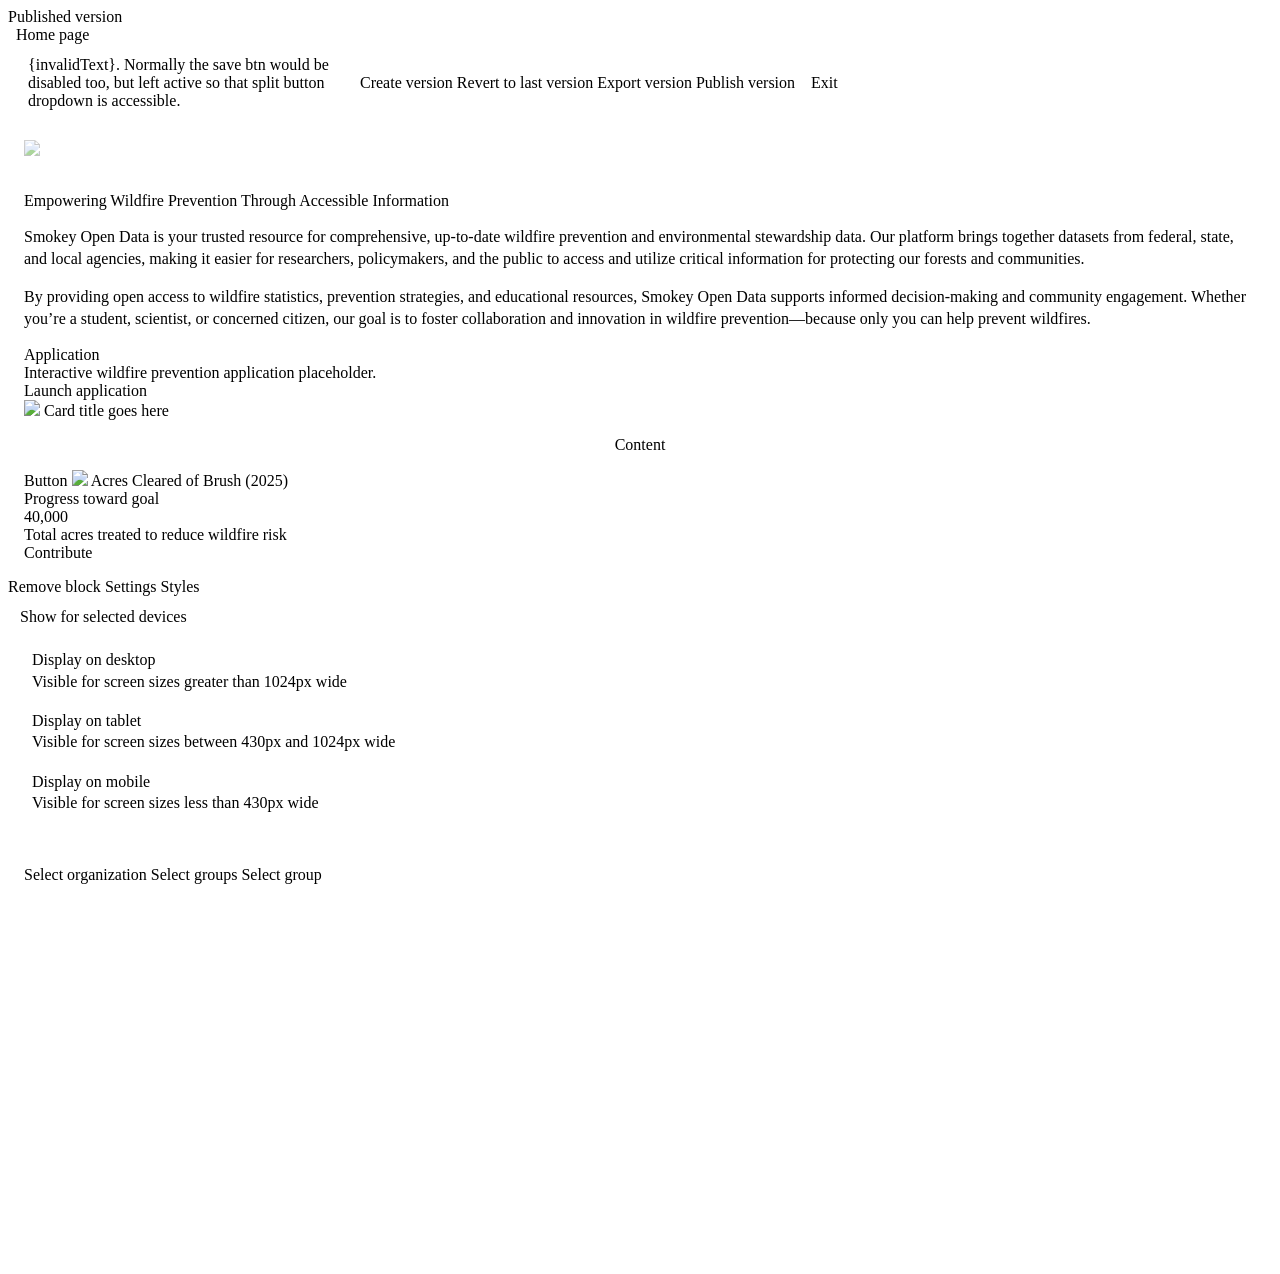
==== commit 389c4fe3: "remove device selector removed device type selector at the top" ====
--- a/device-visibility-positive-framing/index.html
+++ b/device-visibility-positive-framing/index.html
@@ -444,10 +444,6 @@
         display: flex;
       }
 
-      #viewport-dropdown {
-        display: block;
-      }
-
       .md-hidden {
         display: none;
       }
@@ -488,15 +484,6 @@
       <div slot="content-end" class="header-actions">
         <calcite-button class="sm-hidden" id="AI-layout-assistant-entry" icon-start="effects" round kind="neutral"
           appearance="outline"></calcite-button>
-        <calcite-dropdown width="m" placement="bottom" offset-distance="12" id="viewport-dropdown" class="sm-hidden">
-          <calcite-button slot="trigger" appearance="outline" kind="neutral" icon-start="monitor"
-            icon-end="chevron-down" id="viewport-trigger">Desktop</calcite-button>
-          <calcite-dropdown-group group-title="Select device" selection-mode="none">
-            <calcite-dropdown-item id="viewport-action-desktop" icon-start="monitor">Desktop</calcite-dropdown-item>
-            <calcite-dropdown-item id="viewport-action-tablet" icon-start="tablet">Tablet</calcite-dropdown-item>
-            <calcite-dropdown-item id="viewport-action-mobile" icon-start="mobile">Mobile</calcite-dropdown-item>
-          </calcite-dropdown-group>
-        </calcite-dropdown>
         <div class="header-actions-group sm-hidden">
           <calcite-button icon-start="undo" round kind="neutral" appearance="solid" label="undo"></calcite-button>
           <calcite-button icon-start="redo" round kind="neutral" appearance="solid" disabled
@@ -1553,13 +1540,15 @@
       const tabletIcon = applicationOutlineItem.querySelector(".outline-device-icon-tablet");
       const mobileIcon = applicationOutlineItem.querySelector(".outline-device-icon-mobile");
       const iconContainer = applicationOutlineItem.querySelector(".outline-device-indicators");
+      const enabledCount = [desktopEnabled, tabletEnabled, mobileEnabled].filter(Boolean).length;
 
       if (desktopIcon) desktopIcon.hidden = !desktopEnabled;
       if (tabletIcon) tabletIcon.hidden = !tabletEnabled;
       if (mobileIcon) mobileIcon.hidden = !mobileEnabled;
 
       if (iconContainer) {
-        iconContainer.hidden = !desktopEnabled && !tabletEnabled && !mobileEnabled;
+        // Show outline device icons only when visibility is partially restricted.
+        iconContainer.hidden = enabledCount === 0 || enabledCount === 3;
       }
     }
 
@@ -1697,63 +1686,6 @@
     });
   })();
 
-  // === Viewport Dropdown Handler ===
-  customElements.whenDefined("calcite-dropdown").then(() => {
-    const viewportDropdown = document.querySelector("#viewport-dropdown");
-    const viewportTrigger = document.querySelector("#viewport-trigger");
-    const insetShell = document.querySelector("#inset-shell");
-
-    if (!viewportDropdown || !viewportTrigger || !insetShell) return;
-
-    // Viewport items configuration
-    const viewportItems = [
-      {
-        id: "viewport-action-desktop",
-        label: "Desktop",
-        icon: "monitor",
-        className: null // No class for desktop (default)
-      },
-      {
-        id: "viewport-action-tablet",
-        label: "Tablet",
-        icon: "tablet",
-        className: "inset-shell--tablet"
-      },
-      {
-        id: "viewport-action-mobile",
-        label: "Mobile",
-        icon: "mobile",
-        className: "inset-shell--mobile"
-      }
-    ];
-
-    // Function to update viewport
-    function setViewport(viewportItem) {
-      // Update trigger button text and icon
-      viewportTrigger.textContent = viewportItem.label;
-      viewportTrigger.setAttribute("icon-start", viewportItem.icon);
-
-      // Update inset-shell classes
-      insetShell.classList.remove("inset-shell--tablet", "inset-shell--mobile");
-      if (viewportItem.className) {
-        insetShell.classList.add(viewportItem.className);
-      }
-
-      // Close the dropdown after selection
-      viewportDropdown.open = false;
-    }
-
-    // Add click handlers to viewport items
-    viewportItems.forEach((viewportItem) => {
-      const element = document.getElementById(viewportItem.id);
-      if (element) {
-        element.addEventListener("click", () => {
-          setViewport(viewportItem);
-        });
-      }
-    });
-  });
-
   // Handles opening Sheet directly from the navigation action trigger
   const mobileMenuTrigger = document.getElementById("mobile-menu-trigger");
   const sheet = document.getElementById("mobile-menu");
@@ -1795,4 +1727,4 @@
 
 </script>
 
-</html>+</html>
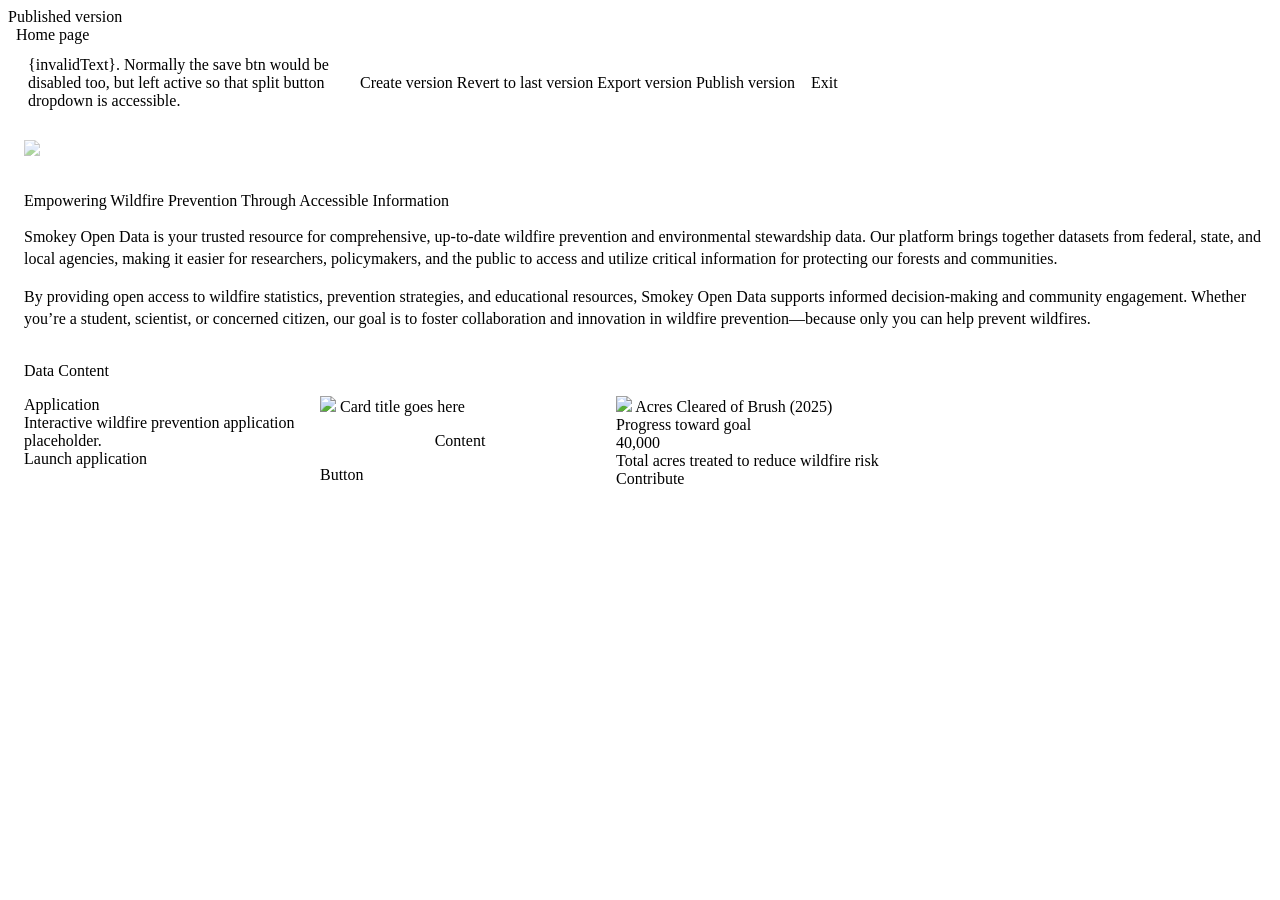
==== commit 9b408820: "Update index.html" ====
--- a/device-visibility-positive-framing/index.html
+++ b/device-visibility-positive-framing/index.html
@@ -21,8 +21,11 @@
   <style>
     /* Global overrides */
     calcite-shell-panel[slot="panel-start"],
+    calcite-shell-panel[slot="panel-start"] calcite-flow {
+      --calcite-shell-panel-width: 320px;
+    }
+
     calcite-shell-panel[slot="panel-end"],
-    calcite-shell-panel[slot="panel-start"] calcite-flow,
     calcite-shell-panel[slot="panel-end"] calcite-flow {
       --calcite-shell-panel-width: 280px;
     }
@@ -197,6 +200,34 @@
     .chip-error {
       --calcite-chip-border-color: var(--calcite-color-status-danger);
       margin-left: 3rem;
+    }
+
+    .next-task-overlay[hidden] {
+      display: none;
+    }
+
+    .next-task-overlay {
+      position: fixed;
+      inset: 0;
+      z-index: 10000;
+      display: grid;
+      place-items: center;
+      background: rgba(0, 0, 0, 0.45);
+    }
+
+    .next-task-overlay-card {
+      background: var(--calcite-color-foreground-1);
+      border-radius: var(--calcite-corner-radius-round);
+      box-shadow: var(--calcite-shadow-lg);
+      padding: 1rem;
+      width: min(28rem, calc(100vw - 2rem));
+      display: grid;
+      gap: 0.75rem;
+    }
+
+    .next-task-overlay-message {
+      margin: 0;
+      font-size: var(--calcite-font-size-0);
     }
 
     /* Layout preview */
@@ -240,7 +271,9 @@
     }
 
     .block-text {
+      flex: 0 0 100%;
       max-width: 360rem;
+      width: 100%;
     }
 
     .block-empty {
@@ -259,8 +292,39 @@
     }
 
     .preview-cards-row {
+      flex: 0 0 280px;
+      width: 280px;
+    }
+
+    .preview-outline-root {
+      width: 100%;
+    }
+
+    .preview-section-container {
+      display: flex;
+      flex-wrap: wrap;
+      gap: 1rem;
+      width: 100%;
+    }
+
+    .preview-section-container > [data-preview-id] {
+      flex: 0 0 280px;
+      width: 280px;
+    }
+
+    .preview-section-container > [data-preview-id="text-block"] {
       flex: 0 0 100%;
       width: 100%;
+    }
+
+    .preview-section-container > [data-preview-id="tabs-block"] {
+      flex: 0 0 100%;
+      width: 100%;
+    }
+
+    .preview-tabs {
+      --calcite-tab-title-text-color-active: var(--calcite-color-brand);
+      border-bottom: 1px solid var(--calcite-color-border-3);
     }
 
     /* Layout config panel */
@@ -548,76 +612,107 @@
             <calcite-list drag-enabled display-mode="nested" selection-mode="none" filter-enabled>
               <calcite-action slot="filter-actions-end" icon="ellipsis" text="More actions"></calcite-action>
               <!-- <calcite-list-item drag-disabled label="Site header"></calcite-list-item> -->
+              <calcite-list-item drag-disabled label="Add section" icon-start="plus-circle"
+                class="list-action"></calcite-list-item>
               <calcite-list-item label="Section" icon-start="layout-horizontal" expanded>
                   <calcite-list drag-enabled selection-mode="none">
                     <calcite-list-item drag-disabled label="Add block" icon-start="plus-circle" 
                       class="list-action"></calcite-list-item>
-                    <calcite-list-item id="start-with-me" label="Text" icon-start="text"></calcite-list-item>
-                    <calcite-list-item id="application-outline-item" label="Application" icon-start="apps">
-                      <span slot="content-end" class="outline-device-indicators" aria-label="Visible on selected devices">
-                        <calcite-icon class="outline-device-icon outline-device-icon-desktop" icon="monitor" scale="s"></calcite-icon>
-                        <calcite-icon class="outline-device-icon outline-device-icon-tablet" icon="tablet" scale="s"></calcite-icon>
-                        <calcite-icon class="outline-device-icon outline-device-icon-mobile" icon="mobile" scale="s"></calcite-icon>
-                      </span>
-                    </calcite-list-item>
-                    <calcite-list-item label="Card" icon-start="list-rectangle">
-                      <calcite-list selection-mode="none">
-                        <calcite-list-item label="Image" icon-start="image"></calcite-list-item>
-                        <calcite-list-item label="Header" icon-start="sub-fields">
-                          <calcite-list selection-mode="none">
-                            <calcite-list-item label="Title" icon-start="text"></calcite-list-item>
-                          </calcite-list>
+                    <calcite-list-item label="Container" icon-start="folder" expanded>
+                      <calcite-list drag-enabled selection-mode="none">
+                        <calcite-list-item drag-disabled label="Add block" icon-start="plus-circle"
+                          class="list-action"></calcite-list-item>
+                        <calcite-list-item id="start-with-me" label="Text" icon-start="text" data-preview-id="text-block"></calcite-list-item>
+                        <calcite-list-item label="Tabs" icon-start="table" data-preview-id="tabs-block" expanded>
+                          <calcite-list drag-enabled selection-mode="none">
+                            <calcite-list-item drag-disabled label="Add tab" icon-start="plus-circle"
+                              class="list-action"></calcite-list-item>
+                            <calcite-list-item label="Data" icon-start="table" expanded>
+                              <calcite-list drag-enabled selection-mode="none">
+                                <calcite-list-item drag-disabled label="Add block" icon-start="plus-circle"
+                                  class="list-action"></calcite-list-item>
+                                <calcite-list-item label="Container" icon-start="folder" expanded>
+                                  <calcite-list drag-enabled selection-mode="none">
+                                    <calcite-list-item drag-disabled label="Add block" icon-start="plus-circle"
+                                      class="list-action"></calcite-list-item>
+                                    <calcite-list-item id="application-outline-item" label="Application" icon-start="apps" data-preview-id="application-block">
+                                      <span slot="content-end" class="outline-device-indicators" aria-label="Visible on selected devices">
+                                        <calcite-icon class="outline-device-icon outline-device-icon-desktop" icon="monitor" scale="s"></calcite-icon>
+                                        <calcite-icon class="outline-device-icon outline-device-icon-tablet" icon="tablet" scale="s"></calcite-icon>
+                                        <calcite-icon class="outline-device-icon outline-device-icon-mobile" icon="mobile" scale="s"></calcite-icon>
+                                      </span>
+                                    </calcite-list-item>
+                                    <calcite-list-item label="Card" icon-start="list-rectangle" data-preview-id="card-1">
+                                      <calcite-list selection-mode="none">
+                                        <calcite-list-item drag-disabled label="Add block" icon-start="plus-circle"
+                                          class="list-action"></calcite-list-item>
+                                        <calcite-list-item label="Image" icon-start="image"></calcite-list-item>
+                                        <calcite-list-item label="Header" icon-start="sub-fields">
+                                          <calcite-list selection-mode="none">
+                                            <calcite-list-item label="Title" icon-start="text"></calcite-list-item>
+                                          </calcite-list>
+                                        </calcite-list-item>
+                                        <calcite-list-item label="Body" icon-start="sub-fields">
+                                          <calcite-list selection-mode="none">
+
+                                            <calcite-list-item drag-disabled label="Add block" icon-start="plus-circle"
+                                              class="list-action"></calcite-list-item>
+                                          </calcite-list>
+                                        </calcite-list-item>
+                                        <calcite-list-item label="Footer" icon-start="sub-fields">
+                                          <calcite-list selection-mode="none">
+                                            <calcite-list-item label="" value="" class="outline-add-action">
+                            <calcite-action class="list-action" text-enabled slot="actions-start" icon="plus-circle" text="Add block"></calcite-action>
                         </calcite-list-item>
-                        <calcite-list-item label="Body" icon-start="sub-fields">
-                          <calcite-list selection-mode="none">
-
-                            <calcite-list-item drag-disabled label="Add block" icon-start="plus-circle"
-                              class="list-action"></calcite-list-item>
-                          </calcite-list>
-                        </calcite-list-item>
-                        <calcite-list-item label="Footer" icon-start="sub-fields">
-                          <calcite-list selection-mode="none">
-                            <calcite-list-item label="Button" icon-start="button"></calcite-list-item>
-                            <calcite-list-item label="" value="" class="outline-add-action">
-            <calcite-action class="list-action" text-enabled slot="actions-start" icon="plus-circle" text="Add block"></calcite-action>
-        </calcite-list-item>
+                                            <calcite-list-item label="Button" icon-start="button"></calcite-list-item>
+                                          </calcite-list>
+                                        </calcite-list-item>
+                                      </calcite-list>
+
+                                    </calcite-list-item>
+                                    <calcite-list-item label="Card" icon-start="list-rectangle" data-preview-id="card-2">
+                                      <calcite-list selection-mode="none">
+                                        <calcite-list-item drag-disabled label="Add block" icon-start="plus-circle"
+                                          class="list-action"></calcite-list-item>
+                                        <calcite-list-item label="Image" icon-start="image"></calcite-list-item>
+                                        <calcite-list-item label="Header" icon-start="sub-fields">
+                                          <calcite-list selection-mode="none">
+                                            <calcite-list-item drag-disabled label="Add block" icon-start="plus-circle"
+                                              class="list-action"></calcite-list-item>
+                                            <calcite-list-item label="Title" icon-start="text"></calcite-list-item>
+                                          </calcite-list>
+                                        </calcite-list-item>
+                                        <calcite-list-item label="Body" icon-start="sub-fields">
+                                          <calcite-list selection-mode="none">
+                                            <calcite-list-item drag-disabled label="Add block" icon-start="plus-circle"
+                                              class="list-action"></calcite-list-item>
+                                            <calcite-list-item label="Metric" icon-start="gauge-summary"></calcite-list-item>
+                                          </calcite-list>
+                                        </calcite-list-item>
+                                        <calcite-list-item label="Footer" icon-start="sub-fields">
+                                          <calcite-list selection-mode="none">
+                                            <calcite-list-item drag-disabled label="Add block" icon-start="plus-circle"
+                                              class="list-action"></calcite-list-item>
+                                            <calcite-list-item label="Button" icon-start="button"></calcite-list-item>
+                                          </calcite-list>
+                                        </calcite-list-item>
+                                      </calcite-list>
+
+                                    </calcite-list-item>
+                                  </calcite-list>
+                                </calcite-list-item>
+                              </calcite-list>
+                            </calcite-list-item>
+                            <calcite-list-item label="Content" icon-start="table" expanded>
+                              <calcite-list drag-enabled selection-mode="none"></calcite-list>
+                            </calcite-list-item>
                           </calcite-list>
                         </calcite-list-item>
                       </calcite-list>
-
-                    </calcite-list-item>
-                    <calcite-list-item label="Card" icon-start="list-rectangle">
-                      <calcite-list selection-mode="none">
-                        <calcite-list-item label="Image" icon-start="image"></calcite-list-item>
-                        <calcite-list-item label="Header" icon-start="sub-fields">
-                          <calcite-list selection-mode="none">
-                            <calcite-list-item label="Title" icon-start="text"></calcite-list-item>
-                            <calcite-list-item drag-disabled label="Add block" icon-start="plus-circle"
-                              class="list-action"></calcite-list-item>
-                          </calcite-list>
-                        </calcite-list-item>
-                        <calcite-list-item label="Body" icon-start="sub-fields">
-                          <calcite-list selection-mode="none">
-                            <calcite-list-item label="Metric" icon-start="gauge-summary"></calcite-list-item>
-                            <calcite-list-item drag-disabled label="Add block" icon-start="plus-circle"
-                              class="list-action"></calcite-list-item>
-                          </calcite-list>
-                        </calcite-list-item>
-                        <calcite-list-item label="Footer" icon-start="sub-fields">
-                          <calcite-list selection-mode="none">
-                            <calcite-list-item label="Button" icon-start="button"></calcite-list-item>
-                            <calcite-list-item drag-disabled label="Add block" icon-start="plus-circle"
-                              class="list-action"></calcite-list-item>
-                          </calcite-list>
-                        </calcite-list-item>
-                      </calcite-list>
-
                     </calcite-list-item>
 
                   </calcite-list>
               </calcite-list-item>
-              <calcite-list-item drag-disabled label="Add section" icon-start="plus-circle"
-                class="list-action"></calcite-list-item>
             </calcite-list>
           </calcite-flow-item>
         </calcite-flow>
@@ -683,8 +778,9 @@
             </calcite-navigation>
           </div>
         </div>
-        <div class="section-h padding-1rem">
-          <div class="block-text" id="selectable-block">
+        <div class="section-h padding-1rem preview-outline-root">
+          <div class="preview-section-container" data-preview-id="section-container">
+          <div class="block-text" id="selectable-block" data-preview-id="text-block">
             <div class="selected-border"></div>
             <div class="block-controls">
               <calcite-action-bar layout="horizontal" expand-disabled floating overflow-actions-disabled
@@ -710,7 +806,15 @@
               or concerned citizen, our goal is to foster collaboration and innovation in wildfire prevention—because
               only you can help prevent wildfires.</p>
           </div>
-          <calcite-card>
+          <calcite-tabs class="preview-tabs" data-preview-id="tabs-block">
+            <calcite-tab-nav slot="title-group">
+              <calcite-tab-title selected>Data</calcite-tab-title>
+              <calcite-tab-title>Content</calcite-tab-title>
+            </calcite-tab-nav>
+            <calcite-tab selected></calcite-tab>
+            <calcite-tab></calcite-tab>
+          </calcite-tabs>
+          <calcite-card data-preview-id="application-block">
             <span slot="heading">Application</span>
             <div>
               Interactive wildfire prevention application placeholder.
@@ -718,8 +822,7 @@
             <calcite-button slot="footer-start" width="full">Launch application</calcite-button>
           </calcite-card>
           <!-- <arcgis-hub-gallery term="water" layout="grid" limit="9" link-target="siteRelative" base-url="/" show-thumbnail show-search show-link-button link-button-text="explore" show-sort show-chips show-facets show-more-results-btn show-results-count show-back-to-top-btn enable-telemetry show-layout-switcher enable-immersive-map-layout></arcgis-hub-gallery> -->
-          <calcite-card-group class="preview-cards-row">
-            <calcite-card>
+          <calcite-card class="preview-cards-row" data-preview-id="card-1">
               <img slot="thumbnail" src="https://placebear.com/240/180" />
               <span slot="heading">Card title goes here</span>
               <div class="block-empty">
@@ -727,7 +830,7 @@
               </div>
               <calcite-button slot="footer-start" width="full">Button</calcite-button>
             </calcite-card>
-            <calcite-card>
+            <calcite-card class="preview-cards-row" data-preview-id="card-2">
               <img slot="thumbnail" src="https://placebear.com/240/180" />
               <span slot="heading">Acres Cleared of Brush (2025)</span>
               <div class="metric">
@@ -737,11 +840,11 @@
               </div>
               <calcite-button slot="footer-start" width="full">Contribute</calcite-button>
             </calcite-card>
-          </calcite-card-group>
+            </div>
         </div>
       </div>
     </calcite-shell>
-    <calcite-shell-panel id="block-config-panel" slot="panel-end" position="end" display-mode="float-content">
+    <calcite-shell-panel id="block-config-panel" slot="panel-end" position="end" display-mode="float-content" hidden>
       <calcite-flow id="block-config-flow">
         <calcite-flow-item id="block-config-root-item" selected>
           <calcite-panel id="config-panel-baby" heading="Gallery" icon="four-by-three-grid">
@@ -897,6 +1000,14 @@
       </div>
     </calcite-panel>
   </calcite-popover>
+
+  <div id="image-selection-overlay" class="next-task-overlay" hidden>
+    <div class="next-task-overlay-card" role="dialog" aria-modal="true" aria-labelledby="image-selection-overlay-heading">
+      <h3 id="image-selection-overlay-heading">Notice</h3>
+      <p class="next-task-overlay-message">Please move on to the next task</p>
+      <calcite-button id="image-selection-overlay-close" width="full">OK</calcite-button>
+    </div>
+  </div>
 </body>
 <script type="module">
   customElements.whenDefined("calcite-action-bar").then(() => {
@@ -950,7 +1061,7 @@
       });
 
       const rightShellPanel = document.querySelector('calcite-shell-panel[slot="panel-end"]');
-      if (rightShellPanel) {
+      if (rightShellPanel && !rightShellPanel.hasAttribute("hidden")) {
         rightShellPanel.style.display = "";
       }
     }
@@ -1017,6 +1128,7 @@
     const blockConfigRootItem = document.querySelector("#block-config-root-item");
     const blockConfigAdvancedItem = document.querySelector("#block-config-advanced-item");
     const layoutPanel = document.querySelector("#panel-layout");
+    const previewOutlineRoot = document.querySelector(".preview-outline-root");
     const startWithMeItem = document.querySelector("#start-with-me");
     const addBlockPopover = document.querySelector("#add-block-popover");
 
@@ -1030,7 +1142,10 @@
       lastSelectedItem: null,
       activeRenameItem: null,
       addBlockAnchorIdCounter: 0,
-      smallScreenAdvancedFlowItem: null
+      smallScreenAdvancedFlowItem: null,
+      outlineOrderSyncQueued: false,
+      outlineOrderPollTimer: null,
+      lastOutlineOrderSignature: ""
     };
 
     // Move config panel into the flow only on tablet/mobile widths.
@@ -1080,6 +1195,109 @@
           listItem.insertBefore(existingActionsMenu, listItem.firstChild);
         }
       });
+    }
+
+    function collapseAllOutlineItems() {
+      const allOutlineItems = layoutPanel.querySelectorAll("calcite-list-item");
+      allOutlineItems.forEach((item) => {
+        item.removeAttribute("expanded");
+      });
+    }
+
+    function getPreviewId(listItem) {
+      return listItem?.getAttribute("data-preview-id") || null;
+    }
+
+    function getOutlineItemsInVisualOrder(list) {
+      const items = Array.from(list.querySelectorAll(':scope > calcite-list-item'))
+        .filter((listItem) => !listItem.classList.contains("list-action"));
+
+      const positionedItems = items.map((item, index) => ({
+        item,
+        index,
+        rect: item.getBoundingClientRect()
+      }));
+
+      positionedItems.sort((a, b) => {
+        const topDelta = a.rect.top - b.rect.top;
+        if (Math.abs(topDelta) > 2) return topDelta;
+
+        const leftDelta = a.rect.left - b.rect.left;
+        if (Math.abs(leftDelta) > 2) return leftDelta;
+
+        return a.index - b.index;
+      });
+
+      return positionedItems.map((entry) => entry.item);
+    }
+
+    function syncOutlineListToPreview(list) {
+      if (!list) return;
+
+      const orderedOutlineItems = getOutlineItemsInVisualOrder(list);
+
+      const orderedPreviewNodes = orderedOutlineItems
+        .map((listItem) => getPreviewId(listItem))
+        .filter(Boolean)
+        .map((previewId) => previewOutlineRoot?.querySelector(`[data-preview-id="${previewId}"]`))
+        .filter(Boolean);
+
+      if (orderedPreviewNodes.length < 2) return;
+
+      const sharedParent = orderedPreviewNodes[0].parentElement;
+      if (!sharedParent) return;
+
+      const allShareParent = orderedPreviewNodes.every((node) => node.parentElement === sharedParent);
+      if (!allShareParent) return;
+
+      orderedPreviewNodes.forEach((node) => {
+        sharedParent.appendChild(node);
+      });
+    }
+
+    function syncOutlineToPreviewOrder() {
+      const allOutlineLists = layoutPanel.querySelectorAll("calcite-list");
+      allOutlineLists.forEach((list) => {
+        syncOutlineListToPreview(list);
+      });
+    }
+
+    function queueOutlineToPreviewSync() {
+      if (state.outlineOrderSyncQueued) return;
+
+      state.outlineOrderSyncQueued = true;
+      requestAnimationFrame(() => {
+        state.outlineOrderSyncQueued = false;
+        syncOutlineToPreviewOrder();
+      });
+    }
+
+    function getPrimaryOutlineList() {
+      return layoutPanel.querySelector('calcite-list-item[label="Data"] > calcite-list[drag-enabled]');
+    }
+
+    function getOutlineOrderSignature() {
+      const primaryList = getPrimaryOutlineList();
+      if (!primaryList) return "";
+
+      return getOutlineItemsInVisualOrder(primaryList)
+        .map((item) => item.getAttribute("data-preview-id") || item.getAttribute("label") || "")
+        .join("|");
+    }
+
+    function startOutlineOrderPolling() {
+      if (state.outlineOrderPollTimer) {
+        clearInterval(state.outlineOrderPollTimer);
+      }
+
+      state.lastOutlineOrderSignature = getOutlineOrderSignature();
+      state.outlineOrderPollTimer = setInterval(() => {
+        const nextSignature = getOutlineOrderSignature();
+        if (!nextSignature || nextSignature === state.lastOutlineOrderSignature) return;
+
+        state.lastOutlineOrderSignature = nextSignature;
+        queueOutlineToPreviewSync();
+      }, 250);
     }
 
     function getSelectedBlockLabel() {
@@ -1181,6 +1399,7 @@
       duplicatedItem.removeAttribute("selected");
 
       listItem.insertAdjacentElement("afterend", duplicatedItem);
+      queueOutlineToPreviewSync();
     }
 
     function deleteListItem(listItem) {
@@ -1207,6 +1426,7 @@
       }
 
       listItem.remove();
+      queueOutlineToPreviewSync();
     }
 
     function startRenameMode(listItem) {
@@ -1438,8 +1658,10 @@
       }
       state.smallScreenAdvancedFlowItem = null;
 
-      // Show the right panel
-      blockConfigPanel.style.display = "";
+      // Show the right panel only when not intentionally hidden.
+      if (!blockConfigPanel.hasAttribute("hidden")) {
+        blockConfigPanel.style.display = "";
+      }
       blockConfigPanel.removeAttribute("collapsed");
 
       state.isSmallScreen = false;
@@ -1614,6 +1836,7 @@
 
     // Initialize on load
     customElements.whenDefined("calcite-flow").then(() => {
+      collapseAllOutlineItems();
       setupBodyListItemActions();
       setupApplicationVisibilitySync();
 
@@ -1679,10 +1902,25 @@
         handleListItemAction(actionItem);
       });
 
-      // Initialize with start-with-me item on load
-      if (startWithMeItem) {
-        handleListItemSelection(startWithMeItem);
-      }
+      layoutPanel.addEventListener("calciteListOrderChange", (e) => {
+        const changedList = e.target?.closest("calcite-list");
+
+        // Defer until after Calcite settles dropped item positions.
+        requestAnimationFrame(() => {
+          requestAnimationFrame(() => {
+            if (changedList) {
+              syncOutlineListToPreview(changedList);
+            } else {
+              queueOutlineToPreviewSync();
+            }
+          });
+        });
+      });
+
+      // Passive fallback when reorder events are not emitted consistently.
+      startOutlineOrderPolling();
+
+      queueOutlineToPreviewSync();
     });
   })();
 
@@ -1725,6 +1963,63 @@
     }
   }
 
+  const addBlockPopoverElement = document.getElementById("add-block-popover");
+  const addBlockImageItem = document.querySelector('#add-block-popover calcite-list-item[value="image-element"]');
+  const imageSelectionOverlay = document.getElementById("image-selection-overlay");
+  const imageSelectionOverlayClose = document.getElementById("image-selection-overlay-close");
+
+  function shouldShowImageOverlay(event) {
+    const detailItem = event?.detail?.item;
+    if (detailItem?.getAttribute?.("value") === "image-element") {
+      return true;
+    }
+
+    const targetItem = event?.target?.closest?.('calcite-list-item[value="image-element"]');
+    if (targetItem) {
+      return true;
+    }
+
+    if (typeof event?.composedPath === "function") {
+      return event.composedPath().some((node) => node?.getAttribute?.("value") === "image-element");
+    }
+
+    return false;
+  }
+
+  function showImageSelectionOverlay() {
+    if (!imageSelectionOverlay) return;
+    imageSelectionOverlay.hidden = false;
+  }
+
+  function openImageSelectionOverlay(event) {
+    if (!shouldShowImageOverlay(event)) return;
+    showImageSelectionOverlay();
+  }
+
+  addBlockImageItem?.addEventListener("click", showImageSelectionOverlay);
+  addBlockImageItem?.addEventListener("calciteListItemSelect", showImageSelectionOverlay);
+  addBlockImageItem?.addEventListener("keydown", (event) => {
+    if (event.key === "Enter" || event.key === " ") {
+      showImageSelectionOverlay();
+    }
+  });
+
+  addBlockPopoverElement?.addEventListener("calciteListItemSelect", openImageSelectionOverlay);
+  addBlockPopoverElement?.addEventListener("click", openImageSelectionOverlay);
+
+  document.addEventListener("calciteListItemSelect", openImageSelectionOverlay);
+  document.addEventListener("click", openImageSelectionOverlay);
+
+  imageSelectionOverlayClose?.addEventListener("click", () => {
+    imageSelectionOverlay.hidden = true;
+  });
+
+  imageSelectionOverlay?.addEventListener("click", (event) => {
+    if (event.target === imageSelectionOverlay) {
+      imageSelectionOverlay.hidden = true;
+    }
+  });
+
 </script>
 
 </html>
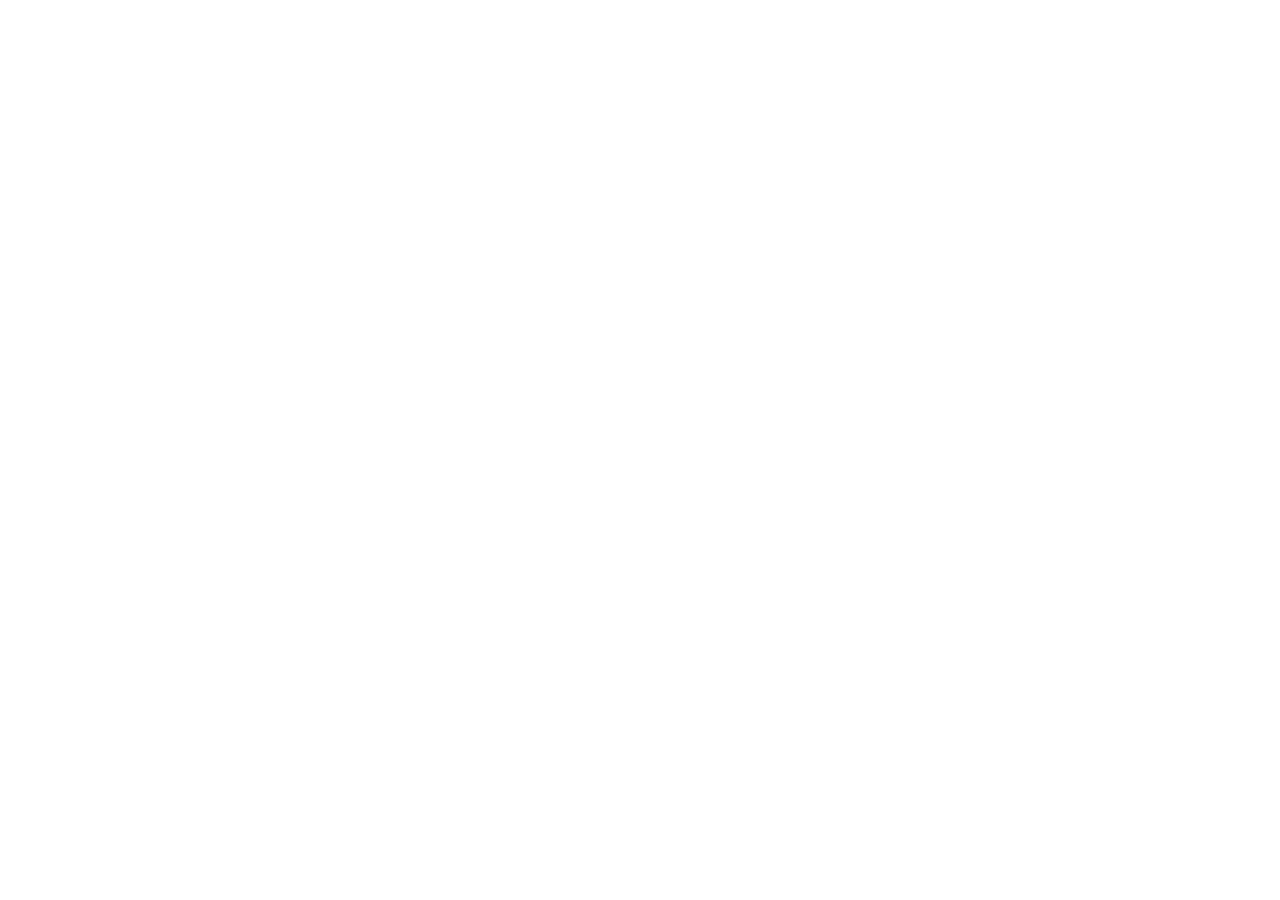
==== commit ccedcdff: "replies testing inline.html" ====
--- a/device-visibility-positive-framing/index.html
+++ b/device-visibility-positive-framing/index.html
@@ -4,2022 +4,71 @@
 <head>
   <meta charset="utf-8">
   <meta name="viewport" content="width=device-width, initial-scale=1, shrink-to-fit=no" />
-  <script async src="https://ga.jspm.io/npm:es-module-shims@1.6.2/dist/es-module-shims.js"></script>
-  <script type="importmap">
-    {
-      "imports": {
-        "@arcgis/core/": "https://js.arcgis.com/5.00/@arcgis/core/"
-      }
-    }
-  </script>
-  <script type="module" src="https://js.arcgis.com/calcite-components/5.0.2"></script>
+  <title>Post gallery DRAFT</title>
+  <script type="module" src="https://js.arcgis.com/5.0/"></script>
   <link rel="stylesheet" href="https://webapps-cdn.esri.com/CDN/fonts/v1.4.1/fonts.css" />
   <script type="module" src="https://cdn.jsdelivr.net/npm/@esri/hub-components@latest/dist/hub-components/hub-components.esm.js"></script>
-  <link rel="stylesheet" href="https://cdn.jsdelivr.net/npm/@esri/hub-components@latest/dist/hub-components/hub-components.css"/>     
-  <link rel="stylesheet" href="styles.css"/>  
-
-  <style>
-    /* Global overrides */
-    calcite-shell-panel[slot="panel-start"],
-    calcite-shell-panel[slot="panel-start"] calcite-flow {
-      --calcite-shell-panel-width: 320px;
-    }
-
-    calcite-shell-panel[slot="panel-end"],
-    calcite-shell-panel[slot="panel-end"] calcite-flow {
-      --calcite-shell-panel-width: 280px;
-    }
-
-    /* #starting-shell-panel calcite-flow {
-      width: 280px;
-    } */
-
-    /* calcite-shell-panel#starting-shell-panel {
-  --calcite-shell-panel-width: 336px;
-} */
-
-    calcite-shell-panel[slot="panel-bottom"] {
-      --calcite-shell-panel-height: 15vh;
-      --calcite-shell-panel-max-height: 80vh;
-      --calcite-shell-panel-min-height: 0vh;
-      --calcite-panel-background-color: white;
-    }
-
-    calcite-button {
-      --calcite-button-corner-radius: var(--calcite-corner-radius-round);
-    }
-
-    calcite-split-button {
-      --calcite-split-button-corner-radius: var(--calcite-corner-radius-round);
-    }
-
-    calcite-list-item {
-      --calcite-list-border-color: transparent;
-    }
-
-    calcite-navigation {
-      --calcite-navigation-border-color: transparent;
-    }
-
-    calcite-list-item calcite-action {
-      --calcite-action-text-color: var(--calcite-color-brand);
-      --calcite-action-text-color-press: var(--calcite-color-brand-hover);
-    }
-
-    .outline-add-action {
-      --calcite-list-background-color-hover: transparent;
-      --calcite-list-background-color-press: transparent;
-    }
-
-    /* Hide all actions by default */
-calcite-list-item > calcite-dropdown:first-child {
-    opacity: 0;
-    transition: opacity 100ms ease-in-out;
-}
-
-/* Show action only when hovering the list-item directly, 
-   but NOT when hovering a nested list-item */
-calcite-list-item:hover:not(:has(calcite-list-item:hover)) > calcite-dropdown:first-child,
-calcite-list-item[selected] > calcite-dropdown {
-    opacity: 1;
-    transition: opacity 100ms ease-in-out;
-}
-
-calcite-list-item:focus:not(:has(calcite-list-item:focus)) > calcite-dropdown:first-child,
-calcite-list-item:focus-within:not(:has(calcite-list-item:focus-within)) > calcite-dropdown:first-child,
-calcite-list-item[selected] > calcite-dropdown {
-    opacity: 1;
-    transition: opacity 100ms ease-in-out;
-}
-
-    .outline-device-indicators {
-      align-items: center;
-      color: var(--calcite-color-text-2);
-      display: inline-flex;
-      gap: 0.25rem;
-    }
-
-    .outline-device-indicators[hidden] {
-      display: none;
-    }
-
-    .outline-device-icon {
-      opacity: 0.9;
-    }
-
-
-    .action-danger {
-      --calcite-action-text-color: var(--calcite-color-status-danger);
-    }
-
-    .header-actions {
-      align-self: center;
-      display: flex;
-      align-items: center;
-      gap: 0.5rem;
-    }
-
-    .header-actions-group {
-      display: flex;
-      align-items: center;
-    }
-
-    h2 {
-      font-size: var(--calcite-font-size-2);
-      font-weight: var(--calcite-font-weight-medium);
-    }
-
-    h3 {
-      font-size: var(--calcite-font-size-1);
-      font-weight: var(--calcite-font-weight-medium);
-    }
-
-    p {
-      font-size: var(--calcite-font-size-0);
-      font-weight: var(--calcite-font-weight-normal);
-      line-height: 1.375;
-    }
-
-    b {
-      font-weight: var(--calcite-font-weight-bold);
-    }
-
-    /* Generic classes */
-    .section-h {
-      display: flex;
-      flex-wrap: wrap;
-    }
-
-    .padding-1rem {
-      padding: 1rem;
-    }
-
-    /* General structure */
-    .shell {
-      background-color: var(--calcite-color-background);
-    }
-
-    .popover-body {
-      padding: 0.75rem;
-      max-width: 20rem;
-    }
-
-    .layout-list {
-      min-width: 18rem;
-      max-width: 22rem;
-    }
-
-    /* Layout nav bar */
-    .entity {
-      display: flex;
-      gap: 0.5rem;
-      align-items: center;
-    }
-
-    .entity-title {
-      font-size: var(--calcite-font-size-0);
-      font-weight: var(--calcite-font-weight-bold);
-    }
-
-    .header-actions {
-      display: flex;
-      gap: 1rem;
-      padding: 0 1rem 0 .5rem;
-    }
-
-    /* Layout tree */
-    .sub-block {
-      --calcite-block-border-color: transparent;
-    }
-
-    .list-action {
-      --calcite-list-label-text-color: var(--calcite-color-brand);
-      --calcite-list-icon-color: var(--calcite-color-brand);
-    }
-
-    .chip-error {
-      --calcite-chip-border-color: var(--calcite-color-status-danger);
-      margin-left: 3rem;
-    }
-
-    .next-task-overlay[hidden] {
-      display: none;
-    }
-
-    .next-task-overlay {
-      position: fixed;
-      inset: 0;
-      z-index: 10000;
-      display: grid;
-      place-items: center;
-      background: rgba(0, 0, 0, 0.45);
-    }
-
-    .next-task-overlay-card {
-      background: var(--calcite-color-foreground-1);
-      border-radius: var(--calcite-corner-radius-round);
-      box-shadow: var(--calcite-shadow-lg);
-      padding: 1rem;
-      width: min(28rem, calc(100vw - 2rem));
-      display: grid;
-      gap: 0.75rem;
-    }
-
-    .next-task-overlay-message {
-      margin: 0;
-      font-size: var(--calcite-font-size-0);
-    }
-
-    /* Layout preview */
-    .layout {
-      /* margin-top: 0.5rem; */
-      /* margin-bottom: 0.5rem; */
-      background-color: var(--calcite-color-foreground-1);
-      border-radius: var(--calcite-corner-radius-round);
-      box-shadow: var(--calcite-shadow-sm);
-      overflow-y: auto;
-      height: 100%;
-    }
-
-
-    .info-banner {
-      background-color: var(--calcite-color-status-info);
-      color: var(--calcite-color-text-inverse);
-      font-weight: var(--calcite-font-weight-bold);
-      padding: 1rem;
-      border-top-left-radius: var(--calcite-corner-radius-round);
-      border-top-right-radius: var(--calcite-corner-radius-round);
-      text-align: center;
-    }
-
-    .nav {
-      border-bottom: 1px solid var(--calcite-color-border-1);
-    }
-
-    .nav-img {
-      padding: 0 1rem;
-    }
-
-    .primary-nav {
-      flex-grow: 1;
-    }
-
-    .socials {
-      display: flex;
-      gap: 0rem;
-      padding-right: 0.75rem;
-    }
-
-    .block-text {
-      flex: 0 0 100%;
-      max-width: 360rem;
-      width: 100%;
-    }
-
-    .block-empty {
-      border: 1px dashed var(--calcite-color-brand);
-      padding: 1rem;
-      text-align: center;
-    }
-
-    .metric {
-      font-size: var(--calcite-font-size--1);
-    }
-
-    .metric-body {
-      font-size: var(--calcite-font-size-2);
-      font-weight: var(--calcite-font-weight-bold);
-    }
-
-    .preview-cards-row {
-      flex: 0 0 280px;
-      width: 280px;
-    }
-
-    .preview-outline-root {
-      width: 100%;
-    }
-
-    .preview-section-container {
-      display: flex;
-      flex-wrap: wrap;
-      gap: 1rem;
-      width: 100%;
-    }
-
-    .preview-section-container > [data-preview-id] {
-      flex: 0 0 280px;
-      width: 280px;
-    }
-
-    .preview-section-container > [data-preview-id="text-block"] {
-      flex: 0 0 100%;
-      width: 100%;
-    }
-
-    .preview-section-container > [data-preview-id="tabs-block"] {
-      flex: 0 0 100%;
-      width: 100%;
-    }
-
-    .preview-tabs {
-      --calcite-tab-title-text-color-active: var(--calcite-color-brand);
-      border-bottom: 1px solid var(--calcite-color-border-3);
-    }
-
-    /* Layout config panel */
-    calcite-tabs {
-      --calcite-tab-border-color: transparent;
-    }
-
-    .config {
-      background-color: var(--calcite-color-foreground-2);
-      height: 24rem;
-    }
-
-    .panel-tabs {
-      background-color: var(--calcite-color-foreground-1);
-      padding-top: 0.5rem;
-    }
-
-    .tab {
-      padding: 0 0.5rem;
-    }
-
-    .application-settings {
-      height: 100%;
-      overflow: auto;
-      padding: 0.75rem;
-    }
-
-    .application-settings-subtitle {
-      color: var(--calcite-color-text-2);
-      font-size: var(--calcite-font-size--1);
-      margin-bottom: 0.75rem;
-    }
-
-    .device-visibility-option {
-      display: grid;
-      grid-template-columns: auto 1fr;
-      column-gap: 0.75rem;
-      row-gap: 0.25rem;
-      align-items: start;
-      padding: 0.5rem 0;
-      border-bottom: 1px solid var(--calcite-color-border-3);
-    }
-
-    .device-visibility-option calcite-checkbox {
-      grid-column: 1;
-      grid-row: 1 / span 2;
-      margin-top: 0.125rem;
-    }
-
-    .device-visibility-option calcite-icon {
-      grid-column: 2;
-      grid-row: 1;
-    }
-
-    .device-visibility-option:last-child {
-      border-bottom: none;
-    }
-
-    .device-visibility-text {
-      grid-column: 2;
-      grid-row: 2;
-      display: flex;
-      flex-direction: column;
-      gap: 0.15rem;
-    }
-
-    .device-visibility-label {
-      font-size: var(--calcite-font-size-0);
-      font-weight: var(--calcite-font-weight-medium);
-      line-height: 1.2;
-    }
-
-    .device-visibility-sublabel {
-      color: var(--calcite-color-text-2);
-      font-size: var(--calcite-font-size--1);
-      line-height: 1.2;
-    }
-
-    /* Selected controls */
-    #selectable-block {
-      position: relative;
-
-    }
-
-    .selected-border {
-      padding: 0.5rem;
-      margin-bottom: 0.5rem;
-      border-radius: 4px;
-      width: 100%;
-      position: absolute;
-      display: none;
-      height: 93%;
-      transform: translate(-8px, -8px)
-    }
-
-    .block-controls {
-      display: none;
-    }
-
-    .block-selected .block-controls {
-      display: block;
-      position: absolute;
-      top: -54px;
-      left: -8px;
-    }
-
-    .block-selected .selected-border {
-      display: block;
-      border: 2px solid var(--calcite-color-brand-hover);
-    }
-
-    .site-nav {
-      position: relative;
-    }
-
-    .site-nav::after {
-      position: absolute;
-      content: '';
-      width: 100%;
-      height: 100%;
-      opacity: .5;
-      top: 0;
-      background: #fff;
-    }
-
-    .inset-shell {
-      margin: .5rem auto;
-      width: calc(100% - 1rem);
-      position: relative;
-      border-radius: var(--calcite-corner-radius-round);
-      box-shadow: var(--calcite-shadow-sm);
-      transition: width 0.25s ease-in-out;
-    }
-
-    #inset-shell {
-      max-width: calc(100% - 1rem);
-    }
-
-    #inset-shell.inset-shell--tablet {
-      width: 40rem;
-    }
-
-    #inset-shell.inset-shell--mobile {
-      width: 20rem;
-    }
-
-
-
-
-
-    /* ------------------------------------------------------------------
-       Responsive media queries (mobile-first)
-       Base styles above are the default for smallest viewports.
-       Add overrides in the blocks below to keep responsive styles grouped.
-       ------------------------------------------------------------------ */
-    .sm-hidden {
-      display: none;
-    }
-
-
-    /* >= 320px (phone baseline) */
-    @media (min-width: 320px) {
-      /* Add phone baseline overrides here */
-
-    }
-
-    /* >= 480px (phone-large) */
-    @media (min-width: 480px) {
-      /* Add phone-large overrides here */
-    }
-
-    /* >= 600px (tablet) */
-    @media (min-width: 600px) {
-
-      /* Add tablet overrides here */
-      #version-chip {
-        display: flex;
-      }
-
-      #entity-info {
-        display: flex;
-      }
-
-      .md-hidden {
-        display: none;
-      }
-    }
-
-    /* >= 768px (tablet-large) */
-    @media (min-width: 768px) {
-      /* Add tablet-large overrides here */
-    }
-
-    /* >= 1024px (desktop) */
-    @media (min-width: 1024px) {
-      /* Add desktop overrides here */
-    }
-
-    /* >= 1616px (wide desktop) */
-    @media (min-width: 1616px) {
-      /* Add wide desktop overrides here */
-    }
-  </style>
+  <link rel="stylesheet" href="https://cdn.jsdelivr.net/npm/@esri/hub-components@latest/dist/hub-components/hub-components.css" />
+  <link rel="stylesheet" href="styles.css" />
 </head>
 
 <body>
-  <calcite-shell class="shell">
-
-    <calcite-navigation slot="header" class="nav" id="editor-nav">
-      <calcite-action slot="navigation-action" text="Menu" icon="hamburger" scale="l" id="mobile-menu-trigger"
-        class="md-hidden"></calcite-action>
-
-      <calcite-navigation-logo id="entity-info" slot="logo" heading="Wildfire Prevention Data Portal"
-        description="v3.Smokey_Open_Data/2026-05-09T12:0400" class="sm-hidden"></calcite-navigation-logo>
-      <calcite-chip id="version-chip" slot="content-start" scale="s" appearance="outline" kind="brand"
-        class="sm-hidden">Published version</calcite-chip>
-
-      <div slot="content-center" class="header-actions">
-        <calcite-button appearance="outline-fill" kind="neutral" icon-start="home">Home page</calcite-button>
-      </div>
-      <div slot="content-end" class="header-actions">
-        <calcite-button class="sm-hidden" id="AI-layout-assistant-entry" icon-start="effects" round kind="neutral"
-          appearance="outline"></calcite-button>
-        <div class="header-actions-group sm-hidden">
-          <calcite-button icon-start="undo" round kind="neutral" appearance="solid" label="undo"></calcite-button>
-          <calcite-button icon-start="redo" round kind="neutral" appearance="solid" disabled
-            label="redo"></calcite-button>
-        </div>
-        <div class="header-actions-group">
-          <calcite-popover heading="Unable to save" reference-element="invalid-popover-nav" auto-close
-            placement="bottom-end">
-            <div class="popover-body">{invalidText}. Normally the save btn would be disabled too, but left active so
-              that split button dropdown is accessible.</div>
-          </calcite-popover>
-          <!-- <calcite-button icon-start="exclamation-mark-circle" round kind="danger" appearance="transparent" label="invalid layout" id="invalid-popover-nav"></calcite-button> -->
-          <calcite-split-button kind="inverse" primary-text="Save">
-            <calcite-dropdown-group selection-mode="none">
-              <calcite-dropdown-item>Create version</calcite-dropdown-item>
-              <calcite-dropdown-item>Revert to last version</calcite-dropdown-item>
-              <calcite-dropdown-item>Export version</calcite-dropdown-item>
-              <calcite-dropdown-item>Publish version</calcite-dropdown-item>
-            </calcite-dropdown-group>
-          </calcite-split-button>
-        </div>
-        <calcite-button round kind="neutral" appearance="outline">Exit</calcite-button>
-      </div>
-      <!-- <calcite-navigation-user slot="user" full-name="Jack Dangermond" username="jdangermond" text-disabled></calcite-navigation-user> -->
-    </calcite-navigation>
-
-    <calcite-shell-panel id="starting-shell-panel" slot="panel-start" position="start" display-mode="float-content">
-      <calcite-action-bar slot="action-bar" selection-appearance="highlight">
-        <calcite-action data-panel="panel-layout" text="Layout" icon="ungroup-layout-elements" active></calcite-action>
-        <calcite-action data-panel="panel-versions" text="Versions" icon="recent"></calcite-action>
-        <calcite-action data-panel="panel-styles" text="Styles" icon="palette"></calcite-action>
-        <calcite-action data-panel="panel-settings" text="Settings" icon="gear"></calcite-action>
-      </calcite-action-bar>
-      <calcite-panel id="panel-layout">
-        <calcite-flow id="element-flow">
-          <calcite-flow-item heading="Layout">
-            <template id="body-list-item-actions-template">
-              <calcite-dropdown width="s" slot="actions-end" class="outline-more-actions">
-                <calcite-button scale="s" round kind="neutral" appearance="transparent" icon-start="handle-vertical"
-                  slot="trigger"></calcite-button>
-                <calcite-dropdown-group selection-mode="none">
-                  <calcite-dropdown-item icon-start="copy">Copy</calcite-dropdown-item>
-                  <calcite-dropdown-item icon-start="paste">Paste</calcite-dropdown-item>
-                  <calcite-dropdown-item icon-start="duplicate"
-                    data-action="duplicate">Duplicate</calcite-dropdown-item>
-                </calcite-dropdown-group>
-                <calcite-dropdown-group group-title="" selection-mode="none">
-                  <calcite-dropdown-item icon-start="arrow-up">Add block before</calcite-dropdown-item>
-                  <calcite-dropdown-item icon-start="arrow-down">Add block after</calcite-dropdown-item>
-                </calcite-dropdown-group>
-                <calcite-dropdown-group selection-mode="none">
-                  <calcite-dropdown-item icon-start="view-hide" data-action="toggle-visibility">Hide</calcite-dropdown-item>
-                  <calcite-dropdown-item icon-start="pencil-square" data-action="rename">Rename</calcite-dropdown-item>
-                </calcite-dropdown-group>
-                <calcite-dropdown-group selection-mode="none">
-                  <calcite-dropdown-item class="danger" icon-start="trash"
-                    data-action="delete">Delete</calcite-dropdown-item>
-                </calcite-dropdown-group>
-              </calcite-dropdown>
-              <calcite-icon slot="content-end" class="outline-visibility-indicator" icon="view-hide" scale="s" hidden></calcite-icon>
-            </template>
-            <calcite-list drag-enabled display-mode="nested" selection-mode="none" filter-enabled>
-              <calcite-action slot="filter-actions-end" icon="ellipsis" text="More actions"></calcite-action>
-              <!-- <calcite-list-item drag-disabled label="Site header"></calcite-list-item> -->
-              <calcite-list-item drag-disabled label="Add section" icon-start="plus-circle"
-                class="list-action"></calcite-list-item>
-              <calcite-list-item label="Section" icon-start="layout-horizontal" expanded>
-                  <calcite-list drag-enabled selection-mode="none">
-                    <calcite-list-item drag-disabled label="Add block" icon-start="plus-circle" 
-                      class="list-action"></calcite-list-item>
-                    <calcite-list-item label="Container" icon-start="folder" expanded>
-                      <calcite-list drag-enabled selection-mode="none">
-                        <calcite-list-item drag-disabled label="Add block" icon-start="plus-circle"
-                          class="list-action"></calcite-list-item>
-                        <calcite-list-item id="start-with-me" label="Text" icon-start="text" data-preview-id="text-block"></calcite-list-item>
-                        <calcite-list-item label="Tabs" icon-start="table" data-preview-id="tabs-block" expanded>
-                          <calcite-list drag-enabled selection-mode="none">
-                            <calcite-list-item drag-disabled label="Add tab" icon-start="plus-circle"
-                              class="list-action"></calcite-list-item>
-                            <calcite-list-item label="Data" icon-start="table" expanded>
-                              <calcite-list drag-enabled selection-mode="none">
-                                <calcite-list-item drag-disabled label="Add block" icon-start="plus-circle"
-                                  class="list-action"></calcite-list-item>
-                                <calcite-list-item label="Container" icon-start="folder" expanded>
-                                  <calcite-list drag-enabled selection-mode="none">
-                                    <calcite-list-item drag-disabled label="Add block" icon-start="plus-circle"
-                                      class="list-action"></calcite-list-item>
-                                    <calcite-list-item id="application-outline-item" label="Application" icon-start="apps" data-preview-id="application-block">
-                                      <span slot="content-end" class="outline-device-indicators" aria-label="Visible on selected devices">
-                                        <calcite-icon class="outline-device-icon outline-device-icon-desktop" icon="monitor" scale="s"></calcite-icon>
-                                        <calcite-icon class="outline-device-icon outline-device-icon-tablet" icon="tablet" scale="s"></calcite-icon>
-                                        <calcite-icon class="outline-device-icon outline-device-icon-mobile" icon="mobile" scale="s"></calcite-icon>
-                                      </span>
-                                    </calcite-list-item>
-                                    <calcite-list-item label="Card" icon-start="list-rectangle" data-preview-id="card-1">
-                                      <calcite-list selection-mode="none">
-                                        <calcite-list-item drag-disabled label="Add block" icon-start="plus-circle"
-                                          class="list-action"></calcite-list-item>
-                                        <calcite-list-item label="Image" icon-start="image"></calcite-list-item>
-                                        <calcite-list-item label="Header" icon-start="sub-fields">
-                                          <calcite-list selection-mode="none">
-                                            <calcite-list-item label="Title" icon-start="text"></calcite-list-item>
-                                          </calcite-list>
-                                        </calcite-list-item>
-                                        <calcite-list-item label="Body" icon-start="sub-fields">
-                                          <calcite-list selection-mode="none">
-
-                                            <calcite-list-item drag-disabled label="Add block" icon-start="plus-circle"
-                                              class="list-action"></calcite-list-item>
-                                          </calcite-list>
-                                        </calcite-list-item>
-                                        <calcite-list-item label="Footer" icon-start="sub-fields">
-                                          <calcite-list selection-mode="none">
-                                            <calcite-list-item label="" value="" class="outline-add-action">
-                            <calcite-action class="list-action" text-enabled slot="actions-start" icon="plus-circle" text="Add block"></calcite-action>
-                        </calcite-list-item>
-                                            <calcite-list-item label="Button" icon-start="button"></calcite-list-item>
-                                          </calcite-list>
-                                        </calcite-list-item>
-                                      </calcite-list>
-
-                                    </calcite-list-item>
-                                    <calcite-list-item label="Card" icon-start="list-rectangle" data-preview-id="card-2">
-                                      <calcite-list selection-mode="none">
-                                        <calcite-list-item drag-disabled label="Add block" icon-start="plus-circle"
-                                          class="list-action"></calcite-list-item>
-                                        <calcite-list-item label="Image" icon-start="image"></calcite-list-item>
-                                        <calcite-list-item label="Header" icon-start="sub-fields">
-                                          <calcite-list selection-mode="none">
-                                            <calcite-list-item drag-disabled label="Add block" icon-start="plus-circle"
-                                              class="list-action"></calcite-list-item>
-                                            <calcite-list-item label="Title" icon-start="text"></calcite-list-item>
-                                          </calcite-list>
-                                        </calcite-list-item>
-                                        <calcite-list-item label="Body" icon-start="sub-fields">
-                                          <calcite-list selection-mode="none">
-                                            <calcite-list-item drag-disabled label="Add block" icon-start="plus-circle"
-                                              class="list-action"></calcite-list-item>
-                                            <calcite-list-item label="Metric" icon-start="gauge-summary"></calcite-list-item>
-                                          </calcite-list>
-                                        </calcite-list-item>
-                                        <calcite-list-item label="Footer" icon-start="sub-fields">
-                                          <calcite-list selection-mode="none">
-                                            <calcite-list-item drag-disabled label="Add block" icon-start="plus-circle"
-                                              class="list-action"></calcite-list-item>
-                                            <calcite-list-item label="Button" icon-start="button"></calcite-list-item>
-                                          </calcite-list>
-                                        </calcite-list-item>
-                                      </calcite-list>
-
-                                    </calcite-list-item>
-                                  </calcite-list>
-                                </calcite-list-item>
-                              </calcite-list>
-                            </calcite-list-item>
-                            <calcite-list-item label="Content" icon-start="table" expanded>
-                              <calcite-list drag-enabled selection-mode="none"></calcite-list>
-                            </calcite-list-item>
-                          </calcite-list>
-                        </calcite-list-item>
-                      </calcite-list>
-                    </calcite-list-item>
-
-                  </calcite-list>
-              </calcite-list-item>
-            </calcite-list>
-          </calcite-flow-item>
-        </calcite-flow>
-      </calcite-panel>
-      <calcite-panel heading="Versions" id="panel-versions" hidden>
-        <calcite-list selection-mode="single-persist" selection-appearance="highlight" filter-enabled>
-          <!--           <calcite-action slot="filter-actions-end" icon="ellipsis" text="More actions"></calcite-action> -->
-          <calcite-list-item-group heading="Published version">
-            <calcite-list-item label="{version.title}" description="{timestamp}" selected>
-              <calcite-action slot="actions-end" icon="ellipsis"></calcite-action>
-            </calcite-list-item>
-          </calcite-list-item-group>
-          <calcite-list-item-group heading="Other versions">
-            <calcite-list-item label="{version.title}" description="{timestamp}">
-              <calcite-action slot="actions-end" icon="ellipsis"></calcite-action>
-            </calcite-list-item>
-            <calcite-list-item label="{version.title}" description="{timestamp}">
-              <calcite-action slot="actions-end" icon="ellipsis"></calcite-action>
-            </calcite-list-item>
-            <calcite-list-item label="{version.title}" description="{timestamp}">
-              <calcite-action slot="actions-end" icon="ellipsis"></calcite-action>
-            </calcite-list-item>
-            <calcite-list-item label="{version.title}" description="{timestamp}">
-              <calcite-action slot="actions-end" icon="ellipsis"></calcite-action>
-            </calcite-list-item>
-            <calcite-list-item label="{version.title}" description="{timestamp}">
-              <calcite-action slot="actions-end" icon="ellipsis"></calcite-action>
-            </calcite-list-item>
-            <calcite-list-item label="{version.title}" description="{timestamp}">
-              <calcite-action slot="actions-end" icon="ellipsis"></calcite-action>
-            </calcite-list-item>
-          </calcite-list-item-group>
-
-        </calcite-list>
-      </calcite-panel>
-      <calcite-panel heading="Styles" id="panel-styles" hidden>
-        <p style="padding:1rem">Styles content here</p>
-      </calcite-panel>
-      <calcite-panel heading="Settings" id="panel-settings" hidden>
-        <p style="padding:1rem">Settings content here</p>
-      </calcite-panel>
-    </calcite-shell-panel>
-    <calcite-shell id="inset-shell" class="inset-shell">
-      <div slot="panel-top" class="layout">
-        <div class="site-nav">
-          <div id="fake-scrim">
-          </div>
-          <!-- <div class="info-banner">Hello there, I'm the information banner!</div> -->
-          <div class="section-h nav">
-            <div class="nav-img">
-              <img src="https://www.mfc.ms.gov/wp-content/uploads/2020/11/Smokey-Head.png" height=100 />
-            </div>
-            <calcite-navigation class="primary-nav">
-              <calcite-navigation-logo slot="logo" heading="Wildfire Prevention Data Portal"></calcite-navigation-logo>
-             
-              <calcite-navigation slot="navigation-secondary" class="secondary-nav">
-                <calcite-menu slot="content-start">
-                  <calcite-menu-item text="Wildfire Data"></calcite-menu-item>
-                  <calcite-menu-item text="Preventative Resources"></calcite-menu-item>
-                  <calcite-menu-item text="Interactive Maps"></calcite-menu-item>
-                </calcite-menu>
-              </calcite-navigation>
-            </calcite-navigation>
+  <div class="app-shell">
+    <main class="workspace">
+      <section class="preview-panel panel">
+        <div class="preview-stage">
+          <div class="preview-frame" id="preview-frame">
+            <div class="preview-shell" id="preview-shell"></div>
           </div>
         </div>
-        <div class="section-h padding-1rem preview-outline-root">
-          <div class="preview-section-container" data-preview-id="section-container">
-          <div class="block-text" id="selectable-block" data-preview-id="text-block">
-            <div class="selected-border"></div>
-            <div class="block-controls">
-              <calcite-action-bar layout="horizontal" expand-disabled floating overflow-actions-disabled
-                selection-appearance="neutral">
-                <calcite-action-group selection-mode="none">
-                  <calcite-action text="Text" text-enabled></calcite-action>
-                </calcite-action-group>
-                <calcite-action-group>
-                  <calcite-action text="Reposition" icon="drag"></calcite-action>
-                  <calcite-action text="Hide" icon="view-visible"></calcite-action>
-                  <calcite-action text="Delete" icon="trash"></calcite-action>
-                </calcite-action-group>
-              </calcite-action-bar>
-            </div>
-            <!-- <h2>This is a heading</h2> -->
-            <h3>Empowering Wildfire Prevention Through Accessible Information</h3>
-            <p>Smokey Open Data is your trusted resource for comprehensive, up-to-date wildfire prevention and
-              environmental stewardship data. Our platform brings together datasets from federal, state, and local
-              agencies, making it easier for researchers, policymakers, and the public to access and utilize critical
-              information for protecting our forests and communities.</p>
-            <p>By providing open access to wildfire statistics, prevention strategies, and educational resources, Smokey
-              Open Data supports informed decision-making and community engagement. Whether you’re a student, scientist,
-              or concerned citizen, our goal is to foster collaboration and innovation in wildfire prevention—because
-              only you can help prevent wildfires.</p>
+      </section>
+
+      <aside class="reply-thread-drawer panel" id="reply-thread-drawer" hidden aria-labelledby="reply-thread-drawer-title">
+        <div class="drawer-header">
+          <h2 id="reply-thread-drawer-title">All replies</h2>
+          <calcite-action id="close-reply-thread-button" icon="x" text="Close"></calcite-action>
+        </div>
+        <div class="reply-thread-drawer-content" id="reply-thread-drawer-content"></div>
+      </aside>
+    </main>
+  </div>
+
+  <template id="search-template">
+    <div class="example-shell">
+      <div class="content-stage">
+        <div class="map-backdrop" aria-hidden="true">
+          <arcgis-map class="map-canvas" item-id="05e015c5f0314db9a487a9b46cb37eca" zoom="11"></arcgis-map>
+          <div class="map-chrome">
+            <span class="map-pill">Live map area</span>
+            <span class="map-pill map-pill-secondary">Content behind</span>
           </div>
-          <calcite-tabs class="preview-tabs" data-preview-id="tabs-block">
-            <calcite-tab-nav slot="title-group">
-              <calcite-tab-title selected>Data</calcite-tab-title>
-              <calcite-tab-title>Content</calcite-tab-title>
-            </calcite-tab-nav>
-            <calcite-tab selected></calcite-tab>
-            <calcite-tab></calcite-tab>
-          </calcite-tabs>
-          <calcite-card data-preview-id="application-block">
-            <span slot="heading">Application</span>
-            <div>
-              Interactive wildfire prevention application placeholder.
-            </div>
-            <calcite-button slot="footer-start" width="full">Launch application</calcite-button>
-          </calcite-card>
-          <!-- <arcgis-hub-gallery term="water" layout="grid" limit="9" link-target="siteRelative" base-url="/" show-thumbnail show-search show-link-button link-button-text="explore" show-sort show-chips show-facets show-more-results-btn show-results-count show-back-to-top-btn enable-telemetry show-layout-switcher enable-immersive-map-layout></arcgis-hub-gallery> -->
-          <calcite-card class="preview-cards-row" data-preview-id="card-1">
-              <img slot="thumbnail" src="https://placebear.com/240/180" />
-              <span slot="heading">Card title goes here</span>
-              <div class="block-empty">
-                <calcite-button appearance="transparent">Content</calcite-button>
-              </div>
-              <calcite-button slot="footer-start" width="full">Button</calcite-button>
-            </calcite-card>
-            <calcite-card class="preview-cards-row" data-preview-id="card-2">
-              <img slot="thumbnail" src="https://placebear.com/240/180" />
-              <span slot="heading">Acres Cleared of Brush (2025)</span>
-              <div class="metric">
-                <div class="metric-heading">Progress toward goal</div>
-                <div class="metric-body">40,000</div>
-                <div class="metric-footer">Total acres treated to reduce wildfire risk</div>
-              </div>
-              <calcite-button slot="footer-start" width="full">Contribute</calcite-button>
-            </calcite-card>
-            </div>
+        </div>
+        <div class="shell-layout">
+          <div class="shell-sidebar shell-sidebar-start"></div>
+          <div class="shell-sidebar shell-sidebar-main"></div>
+          <calcite-panel class="body-shell"></calcite-panel>
+          <div class="shell-sidebar shell-sidebar-end"></div>
         </div>
       </div>
-    </calcite-shell>
-    <calcite-shell-panel id="block-config-panel" slot="panel-end" position="end" display-mode="float-content" hidden>
-      <calcite-flow id="block-config-flow">
-        <calcite-flow-item id="block-config-root-item" selected>
-          <calcite-panel id="config-panel-baby" heading="Gallery" icon="four-by-three-grid">
-            <calcite-action icon="pencil" text-enabled text="Rename" slot="header-menu-actions" data-action="rename"></calcite-action>
-            <calcite-action icon="view-hide" text-enabled text="Hide" slot="header-menu-actions" data-action="toggle-visibility"></calcite-action>
-            <calcite-action class="action-danger" icon="trash" text-enabled text="Remove" slot="header-menu-actions" data-action="delete"></calcite-action>
-            <calcite-button slot="footer-start" icon-start="trash" appearance="outline" kind="danger" data-action="delete">Remove block</calcite-button>
-            <calcite-action slot="footer-end" icon="configure" text-enabled text="Advanced" data-action="advanced"></calcite-action>
-            <calcite-tabs class="panel-tabs" layout="center">
-              <calcite-tab-nav slot="title-group">
-                <calcite-tab-title selected>Settings</calcite-tab-title>
-                <calcite-tab-title>Styles</calcite-tab-title>
-              </calcite-tab-nav>
-              <calcite-tab selected class="tab">
-                  <div class="config application-settings">
-                    <calcite-block id="application-visibility-settings" expanded heading="Visibility">
-                      <div class="application-settings-subtitle">Show for selected devices</div>
+    </div>
+  </template>
 
-                      <label class="device-visibility-option">
-                        <calcite-checkbox checked data-device="desktop"></calcite-checkbox>
-                        <calcite-icon icon="monitor" scale="m"></calcite-icon>
-                        <span class="device-visibility-text">
-                          <span class="device-visibility-label">Display on desktop</span>
-                          <span class="device-visibility-sublabel">Visible for screen sizes greater than 1024px wide</span>
-                        </span>
-                      </label>
+  <template id="map-template">
+    <div class="example-shell map-example-shell">
+      <div class="content-stage">
+        <div class="map-backdrop" aria-hidden="true">
+          <calcite-shell class="map-runtime-shell" content-behind>
+            <arcgis-map class="map-canvas map-runtime-canvas" id="disc-map" basemap="osm" center="-77.0369,38.9072" zoom="11"></arcgis-map>
+            <calcite-shell-panel class="map-runtime-panel" slot="panel-start" position="start" display-mode="float-content">
+              <calcite-panel class="body-shell map-body-shell"></calcite-panel>
+            </calcite-shell-panel>
+          </calcite-shell>
+        </div>
+      </div>
+    </div>
+  </template>
 
-                      <label class="device-visibility-option">
-                        <calcite-checkbox checked data-device="tablet"></calcite-checkbox>
-                        <calcite-icon icon="tablet" scale="m"></calcite-icon>
-                        <span class="device-visibility-text">
-                          <span class="device-visibility-label">Display on tablet</span>
-                          <span class="device-visibility-sublabel">Visible for screen sizes between 430px and 1024px wide</span>
-                        </span>
-                      </label>
-
-                      <label class="device-visibility-option">
-                        <calcite-checkbox checked data-device="mobile"></calcite-checkbox>
-                        <calcite-icon icon="mobile" scale="m"></calcite-icon>
-                        <span class="device-visibility-text">
-                          <span class="device-visibility-label">Display on mobile</span>
-                          <span class="device-visibility-sublabel">Visible for screen sizes less than 430px wide</span>
-                        </span>
-                      </label>
-                    </calcite-block>
-
-                  </div>
-              </calcite-tab>
-            </calcite-tabs>
-          </calcite-panel>
-        </calcite-flow-item>
-        <calcite-flow-item id="block-config-advanced-item" heading="Advanced options">
-          <div class="config padding-1rem">
-            <calcite-block expanded heading="Visibility">
-              <calcite-label class="form-input">
-                Select organization
-                <calcite-combobox selection-display="fit">
-                  <calcite-combobox-item-group label="My organization">
-                    <calcite-combobox-item heading="City of Asheville, NC" selected value="def">
-                      <calcite-avatar thumbnail="https://seeklogo.com/images/C/city-of-asheville-logo-5AAF6E78E7-seeklogo.com.png" slot="content-end"></calcite-avatar>
-                    </calcite-combobox-item>
-                  </calcite-combobox-item-group>
-                  <calcite-combobox-item-group label="Partnered organizations">
-                    <calcite-combobox-item heading="Asheville Community">
-                      <calcite-avatar thumbnail="https://encrypted-tbn0.gstatic.com/images?q=tbn:ANd9GcQDHVKg2qtyWm8fWakAwhL1pyrmVBFCMgVKj3soGgiLbh4x5YciERUbGtt6f4bPDJAygKo&usqp=CAU" slot="content-end"></calcite-avatar>
-                    </calcite-combobox-item>
-                    <calcite-combobox-item heading="University of North Carolina Asheville">
-                      <calcite-avatar thumbnail="https://yt3.googleusercontent.com/ytc/AIdro_nsER3ZXFhbL4yK_PfFXHrXtoUu7hi_rBqsWxjaLa0taA=s900-c-k-c0x00ffffff-no-rj" slot="content-end"></calcite-avatar>
-                    </calcite-combobox-item>
-                    <calcite-combobox-item heading="FEMA" selected>
-                      <calcite-avatar thumbnail="https://upload.wikimedia.org/wikipedia/commons/thumb/c/ca/Seal_of_the_Federal_Emergency_Management_Agency.svg/2048px-Seal_of_the_Federal_Emergency_Management_Agency.svg.png" slot="content-end"></calcite-avatar>
-                    </calcite-combobox-item>
-                  </calcite-combobox-item-group>
-                  <calcite-combobox-item-group label="Other selected organizations">
-                    <calcite-combobox-item heading="City of Washington, DC" selected>
-                      <calcite-avatar thumbnail="https://upload.wikimedia.org/wikipedia/commons/thumb/d/d4/Flag_of_Washington%2C_D.C._%281%29.svg/1200px-Flag_of_Washington%2C_D.C._%281%29.svg.png" slot="content-end"></calcite-avatar>
-                    </calcite-combobox-item>
-                    <calcite-combobox-item heading="Country of France" selected>
-                      <calcite-avatar thumbnail="https://upload.wikimedia.org/wikipedia/commons/thumb/c/c3/Flag_of_France.svg/2560px-Flag_of_France.svg.png" slot="content-end"></calcite-avatar>
-                    </calcite-combobox-item>
-                  </calcite-combobox-item-group>
-                  <calcite-combobox-item-group label="Inaccessible organizations">
-                    <calcite-combobox-item heading="Organization inaccessible" description="ID: def">
-                      <calcite-icon icon="lock" slot="content-end"></calcite-icon>
-                    </calcite-combobox-item>
-                    <calcite-combobox-item heading="Organization inaccessible" description="ID: abc" selected>
-                      <calcite-icon icon="lock" slot="content-end"></calcite-icon>
-                    </calcite-combobox-item>
-                    <calcite-combobox-item heading="Organization inaccessible" description="ID: 123">
-                      <calcite-icon icon="lock" slot="content-end"></calcite-icon>
-                    </calcite-combobox-item>
-                  </calcite-combobox-item-group>
-                </calcite-combobox>
-              </calcite-label>
-              <calcite-label class="form-input">
-                Select groups
-                <calcite-list interaction-mode="static">
-                  <calcite-list-item label="{group.title}">
-                    <calcite-avatar slot="content-start"></calcite-avatar>
-                    <calcite-action slot="actions-end" icon="minus-circle"></calcite-action>
-                  </calcite-list-item>
-                  <calcite-list-item label="{group.title}">
-                    <calcite-avatar slot="content-start"></calcite-avatar>
-                    <calcite-action slot="actions-end" icon="minus-circle"></calcite-action>
-                  </calcite-list-item>
-                  <calcite-list-item label="{group.title}">
-                    <calcite-avatar slot="content-start"></calcite-avatar>
-                    <calcite-action slot="actions-end" icon="minus-circle"></calcite-action>
-                  </calcite-list-item>
-                </calcite-list>
-                <calcite-button appearance="outline">Select group</calcite-button>
-              </calcite-label>
-            </calcite-block>
-          </div>
-        </calcite-flow-item>
-      </calcite-flow>
-    </calcite-shell-panel>
-  </calcite-shell>
-  <calcite-sheet label="Menu" position="inline-start" id="mobile-menu">
-    <calcite-panel closable heading="Menu" id="example-panel">
-      <calcite-list label="Park features">
-        <calcite-list-item-group heading="Actions">
-          <calcite-list-item icon-start="undo" label="Undo" value=""></calcite-list-item>
-          <calcite-list-item icon-start="redo" label="Redo" value=""></calcite-list-item>
-        </calcite-list-item-group>
-        <calcite-list-item-group heading="Panel">
-          <calcite-list-item icon-start="ungroup-layout-elements" label="Layout" value=""></calcite-list-item>
-          <calcite-list-item icon-start="recent" label="Versions" value=""></calcite-list-item>
-          <calcite-list-item icon-start="palette" label="Styles" value=""></calcite-list-item>
-          <calcite-list-item icon-start="gear" label="Settings" value=""></calcite-list-item>
-        </calcite-list-item-group>
-      </calcite-list>
-    </calcite-panel>
-  </calcite-sheet>
-
-  <calcite-popover id="add-block-popover" auto-close trigger-disabled scale="s" label="Add element" reference-element="start-with-me">
-    <calcite-panel heading="Add block">
-      <div class="layout-list">
-        <calcite-list filter-enabled filter-placeholder="Filter cards" label="Park features" display-mode="flat" interaction-mode="interactive" scale="m">
-          <calcite-list-item-group heading="Basic">
-            <calcite-list-item icon-start="text" label="Text + HTML" value="text-element">
-            </calcite-list-item>
-          </calcite-list-item-group>
-          <calcite-list-item-group heading="Media">
-            <calcite-list-item icon-start="image" label="Image" value="image-element">
-            </calcite-list-item>
-            <calcite-list-item icon-start="video-web" label="Video" value="video-element">
-            </calcite-list-item>
-            <calcite-list-item icon-start="speech-bubble-like" label="Social media" value="social-element">
-            </calcite-list-item>
-          </calcite-list-item-group>
-        </calcite-list>
-      </div>
-    </calcite-panel>
-  </calcite-popover>
-
-  <div id="image-selection-overlay" class="next-task-overlay" hidden>
-    <div class="next-task-overlay-card" role="dialog" aria-modal="true" aria-labelledby="image-selection-overlay-heading">
-      <h3 id="image-selection-overlay-heading">Notice</h3>
-      <p class="next-task-overlay-message">Please move on to the next task</p>
-      <calcite-button id="image-selection-overlay-close" width="full">OK</calcite-button>
-    </div>
-  </div>
+  <script type="module" src="./app.js"></script>
 </body>
-<script type="module">
-  customElements.whenDefined("calcite-action-bar").then(() => {
-    const actionBar = document.querySelector("calcite-action-bar");
-    const actions = actionBar.querySelectorAll("calcite-action[data-panel]");
-    const shellPanel = document.querySelector("calcite-shell-panel[slot='panel-start']");
-    const startingShellPanel = document.querySelector("#starting-shell-panel");
-    const startingActionBar = startingShellPanel?.querySelector(':scope > calcite-action-bar[slot="action-bar"]');
-    const hubGallery = document.querySelector("arcgis-hub-gallery");
-    const narrowShellMQ = window.matchMedia("(max-width: 600px)");
-
-    function applyNarrowShellLayout() {
-      if (!startingShellPanel || !startingActionBar) return;
-
-      if (narrowShellMQ.matches) {
-        startingShellPanel.setAttribute("slot", "panel-bottom");
-        startingShellPanel.setAttribute("resizable", "");
-        startingShellPanel.setAttribute("layout", "horizontal");
-        startingActionBar.setAttribute("expand-disabled", "");
-        hubGallery?.setAttribute("mobile-view", "");
-      } else {
-        startingShellPanel.setAttribute("slot", "panel-start");
-        startingShellPanel.removeAttribute("resizable");
-        startingShellPanel.removeAttribute("layout");
-        startingActionBar.removeAttribute("expand-disabled");
-        hubGallery?.removeAttribute("mobile-view");
-      }
-    }
-
-    narrowShellMQ.addEventListener("change", applyNarrowShellLayout);
-    applyNarrowShellLayout();
-
-    function keepLayoutPanelVisible() {
-      const currentShellPanel = document.querySelector('calcite-shell-panel[slot="panel-start"], calcite-shell-panel[slot="panel-bottom"]');
-      if (!currentShellPanel) return;
-
-      const layoutAction = actionBar.querySelector('calcite-action[data-panel="panel-layout"]');
-      const allPanels = currentShellPanel.querySelectorAll("calcite-panel");
-
-      currentShellPanel.removeAttribute("collapsed");
-      actions.forEach((a) => a.removeAttribute("active"));
-      layoutAction?.setAttribute("active", "");
-
-      allPanels.forEach((panel) => {
-        if (panel.getAttribute("id") === "panel-layout") {
-          panel.removeAttribute("hidden");
-          panel.closed = false;
-        } else {
-          panel.setAttribute("hidden", "");
-        }
-      });
-
-      const rightShellPanel = document.querySelector('calcite-shell-panel[slot="panel-end"]');
-      if (rightShellPanel && !rightShellPanel.hasAttribute("hidden")) {
-        rightShellPanel.style.display = "";
-      }
-    }
-
-    actionBar.addEventListener("click", (e) => {
-      const action = e.target.closest("calcite-action[data-panel]");
-      if (!action) return;
-
-      e.preventDefault();
-      keepLayoutPanelVisible();
-
-      // Reapply layout if breakpoint is active to handle flow state properly
-      const breakpoints = [
-        { name: "tablet-large", mq: window.matchMedia("(min-width: 768px) and (max-width: 1024px)") },
-        { name: "tablet", mq: window.matchMedia("(min-width: 600px) and (max-width: 768px)") },
-        { name: "phone-large", mq: window.matchMedia("(min-width: 480px) and (max-width: 600px)") },
-        { name: "phone", mq: window.matchMedia("(min-width: 320px) and (max-width: 480px)") }
-      ];
-      const anyBreakpointActive = breakpoints.some((bp) => bp.mq.matches);
-      if (anyBreakpointActive) {
-        document.dispatchEvent(new CustomEvent("panelActionChanged"));
-      }
-    });
-
-    keepLayoutPanelVisible();
-
-    shellPanel.addEventListener("calcitePanelClose", (e) => {
-      const panel = e.target;
-      if (panel.tagName === "CALCITE-PANEL") {
-        if (panel.id === "panel-layout") {
-          keepLayoutPanelVisible();
-          return;
-        }
-
-        panel.setAttribute("hidden", "");
-      }
-    });
-
-    // Expose layout lock helper globally so applyLayout can use it
-    window.updatePanelVisibility = keepLayoutPanelVisible;
-
-    // Handle selected-block toggle behavior
-    const selectableBlock = document.querySelector("#selectable-block");
-    if (selectableBlock) {
-      selectableBlock.addEventListener("click", (e) => {
-        e.stopPropagation();
-        document.body.classList.toggle("block-selected");
-      });
-    }
-
-    // Hide selected-controls when clicking anywhere else
-    document.addEventListener("click", (e) => {
-      if (selectableBlock && !selectableBlock.contains(e.target)) {
-        document.body.classList.remove("block-selected");
-      }
-    });
-  });
-  // === Adaptive layout logic for block-config-panel ===
-  (() => {
-    const elementFlow = document.querySelector("#element-flow");
-    const configPanelBaby = document.querySelector("#config-panel-baby");
-    const blockConfigPanel = document.querySelector("#block-config-panel");
-    const blockConfigFlow = document.querySelector("#block-config-flow");
-    const blockConfigRootItem = document.querySelector("#block-config-root-item");
-    const blockConfigAdvancedItem = document.querySelector("#block-config-advanced-item");
-    const layoutPanel = document.querySelector("#panel-layout");
-    const previewOutlineRoot = document.querySelector(".preview-outline-root");
-    const startWithMeItem = document.querySelector("#start-with-me");
-    const addBlockPopover = document.querySelector("#add-block-popover");
-
-    if (!elementFlow || !configPanelBaby || !blockConfigPanel || !blockConfigFlow || !blockConfigRootItem || !blockConfigAdvancedItem || !layoutPanel) return;
-
-    // State management
-    const state = {
-      smallScreenFlowItem: null,
-      isSmallScreen: false,
-      originalContent: null,
-      lastSelectedItem: null,
-      activeRenameItem: null,
-      addBlockAnchorIdCounter: 0,
-      smallScreenAdvancedFlowItem: null,
-      outlineOrderSyncQueued: false,
-      outlineOrderPollTimer: null,
-      lastOutlineOrderSignature: ""
-    };
-
-    // Move config panel into the flow only on tablet/mobile widths.
-    const smallScreenMQ = window.matchMedia("(max-width: 1024px)");
-
-    // Function to add selection properties to all calcite-list elements
-    function setupListSelection() {
-      const allLists = elementFlow.querySelectorAll("calcite-list");
-      allLists.forEach((list) => {
-        list.setAttribute("selection-appearance", "highlight");
-        list.setAttribute("selection-mode", "single");
-      });
-    }
-
-    function setupBodyListItemActions() {
-      const layoutList = elementFlow.querySelector(':scope > calcite-flow-item > calcite-list');
-      const actionsTemplate = document.querySelector("#body-list-item-actions-template");
-      if (!layoutList || !actionsTemplate) return;
-
-      const siteHeaderItem = layoutList.querySelector(':scope > calcite-list-item[label="Site header"]');
-      const listItems = layoutList.querySelectorAll("calcite-list-item");
-      listItems.forEach((listItem) => {
-        if (listItem === siteHeaderItem) return;
-        if (listItem.classList.contains("list-action")) return;
-
-        const cardAncestor = listItem.parentElement?.closest('calcite-list-item[label="Card"]');
-        if (cardAncestor && cardAncestor !== listItem) return;
-
-        const existingActionsMenu = listItem.querySelector(':scope > .outline-more-actions');
-        const hasActionsMenu = !!existingActionsMenu;
-        const hasVisibilityIndicator = !!listItem.querySelector(':scope > .outline-visibility-indicator');
-        if (hasActionsMenu && hasVisibilityIndicator) return;
-
-        const templateContent = actionsTemplate.content.cloneNode(true);
-        const actionsMenu = templateContent.querySelector('.outline-more-actions');
-        const visibilityIndicator = templateContent.querySelector('.outline-visibility-indicator');
-
-        if (!hasActionsMenu && actionsMenu) {
-          listItem.insertBefore(actionsMenu, listItem.firstChild);
-        }
-
-        if (!hasVisibilityIndicator && visibilityIndicator) {
-          listItem.appendChild(visibilityIndicator);
-        }
-
-        if (existingActionsMenu && listItem.firstElementChild !== existingActionsMenu) {
-          listItem.insertBefore(existingActionsMenu, listItem.firstChild);
-        }
-      });
-    }
-
-    function collapseAllOutlineItems() {
-      const allOutlineItems = layoutPanel.querySelectorAll("calcite-list-item");
-      allOutlineItems.forEach((item) => {
-        item.removeAttribute("expanded");
-      });
-    }
-
-    function getPreviewId(listItem) {
-      return listItem?.getAttribute("data-preview-id") || null;
-    }
-
-    function getOutlineItemsInVisualOrder(list) {
-      const items = Array.from(list.querySelectorAll(':scope > calcite-list-item'))
-        .filter((listItem) => !listItem.classList.contains("list-action"));
-
-      const positionedItems = items.map((item, index) => ({
-        item,
-        index,
-        rect: item.getBoundingClientRect()
-      }));
-
-      positionedItems.sort((a, b) => {
-        const topDelta = a.rect.top - b.rect.top;
-        if (Math.abs(topDelta) > 2) return topDelta;
-
-        const leftDelta = a.rect.left - b.rect.left;
-        if (Math.abs(leftDelta) > 2) return leftDelta;
-
-        return a.index - b.index;
-      });
-
-      return positionedItems.map((entry) => entry.item);
-    }
-
-    function syncOutlineListToPreview(list) {
-      if (!list) return;
-
-      const orderedOutlineItems = getOutlineItemsInVisualOrder(list);
-
-      const orderedPreviewNodes = orderedOutlineItems
-        .map((listItem) => getPreviewId(listItem))
-        .filter(Boolean)
-        .map((previewId) => previewOutlineRoot?.querySelector(`[data-preview-id="${previewId}"]`))
-        .filter(Boolean);
-
-      if (orderedPreviewNodes.length < 2) return;
-
-      const sharedParent = orderedPreviewNodes[0].parentElement;
-      if (!sharedParent) return;
-
-      const allShareParent = orderedPreviewNodes.every((node) => node.parentElement === sharedParent);
-      if (!allShareParent) return;
-
-      orderedPreviewNodes.forEach((node) => {
-        sharedParent.appendChild(node);
-      });
-    }
-
-    function syncOutlineToPreviewOrder() {
-      const allOutlineLists = layoutPanel.querySelectorAll("calcite-list");
-      allOutlineLists.forEach((list) => {
-        syncOutlineListToPreview(list);
-      });
-    }
-
-    function queueOutlineToPreviewSync() {
-      if (state.outlineOrderSyncQueued) return;
-
-      state.outlineOrderSyncQueued = true;
-      requestAnimationFrame(() => {
-        state.outlineOrderSyncQueued = false;
-        syncOutlineToPreviewOrder();
-      });
-    }
-
-    function getPrimaryOutlineList() {
-      return layoutPanel.querySelector('calcite-list-item[label="Data"] > calcite-list[drag-enabled]');
-    }
-
-    function getOutlineOrderSignature() {
-      const primaryList = getPrimaryOutlineList();
-      if (!primaryList) return "";
-
-      return getOutlineItemsInVisualOrder(primaryList)
-        .map((item) => item.getAttribute("data-preview-id") || item.getAttribute("label") || "")
-        .join("|");
-    }
-
-    function startOutlineOrderPolling() {
-      if (state.outlineOrderPollTimer) {
-        clearInterval(state.outlineOrderPollTimer);
-      }
-
-      state.lastOutlineOrderSignature = getOutlineOrderSignature();
-      state.outlineOrderPollTimer = setInterval(() => {
-        const nextSignature = getOutlineOrderSignature();
-        if (!nextSignature || nextSignature === state.lastOutlineOrderSignature) return;
-
-        state.lastOutlineOrderSignature = nextSignature;
-        queueOutlineToPreviewSync();
-      }, 250);
-    }
-
-    function getSelectedBlockLabel() {
-      return state.lastSelectedItem?.getAttribute("label") || null;
-    }
-
-    function updateAdvancedFlowItemDescription(flowItem) {
-      if (!flowItem) return;
-
-      const selectedLabel = getSelectedBlockLabel();
-      if (selectedLabel) {
-        flowItem.setAttribute("description", selectedLabel);
-      } else {
-        flowItem.removeAttribute("description");
-      }
-    }
-
-    function createAdvancedFlowContent() {
-      const container = document.createElement("div");
-      container.className = "config padding-1rem";
-
-      const message = document.createElement("p");
-      message.textContent = "Advanced options content goes here.";
-
-      container.appendChild(message);
-      return container;
-    }
-
-    function ensureSmallScreenAdvancedFlowItem() {
-      if (state.smallScreenAdvancedFlowItem?.isConnected) {
-        updateAdvancedFlowItemDescription(state.smallScreenAdvancedFlowItem);
-        return state.smallScreenAdvancedFlowItem;
-      }
-
-      const advancedFlowItem = document.createElement("calcite-flow-item");
-      advancedFlowItem.setAttribute("heading", "Advanced options");
-      updateAdvancedFlowItemDescription(advancedFlowItem);
-      advancedFlowItem.appendChild(createAdvancedFlowContent());
-      elementFlow.appendChild(advancedFlowItem);
-      state.smallScreenAdvancedFlowItem = advancedFlowItem;
-
-      return advancedFlowItem;
-    }
-
-    function updateListItemLabel(listItem, label) {
-      listItem.setAttribute("label", label);
-
-      if (state.lastSelectedItem === listItem) {
-        const icon = listItem.getAttribute("icon-start");
-        updateConfigPanelHeader(label, icon);
-        updateAdvancedFlowItemDescription(blockConfigAdvancedItem);
-        updateAdvancedFlowItemDescription(state.smallScreenAdvancedFlowItem);
-      }
-    }
-
-    function stopRenameMode(listItem, nextLabel) {
-      const renameEditor = listItem.querySelector(':scope > calcite-inline-editable[slot="content"]');
-      if (!renameEditor) return;
-
-      renameEditor.remove();
-
-      if (typeof nextLabel === "string") {
-        // On the very first successful rename, lock in the original label as the description.
-        if (!listItem.hasAttribute("description")) {
-          const originalLabel = listItem.getAttribute("label");
-          listItem.setAttribute("description", originalLabel);
-          if (state.lastSelectedItem === listItem) {
-            if (configPanelBaby) configPanelBaby.setAttribute("description", originalLabel);
-            if (state.smallScreenFlowItem) state.smallScreenFlowItem.setAttribute("description", originalLabel);
-          }
-        }
-        updateListItemLabel(listItem, nextLabel);
-      }
-
-      if (state.activeRenameItem === listItem) {
-        state.activeRenameItem = null;
-      }
-    }
-
-    function removeIdsFromClone(listItem) {
-      if (listItem.id) {
-        listItem.removeAttribute("id");
-      }
-
-      listItem.querySelectorAll("[id]").forEach((element) => {
-        element.removeAttribute("id");
-      });
-    }
-
-    function duplicateListItem(listItem) {
-      if (!listItem || listItem.classList.contains("list-action")) return;
-
-      if (state.activeRenameItem) {
-        stopRenameMode(state.activeRenameItem);
-      }
-
-      const duplicatedItem = listItem.cloneNode(true);
-      removeIdsFromClone(duplicatedItem);
-      duplicatedItem.removeAttribute("selected");
-
-      listItem.insertAdjacentElement("afterend", duplicatedItem);
-      queueOutlineToPreviewSync();
-    }
-
-    function deleteListItem(listItem) {
-      if (!listItem || listItem.classList.contains("list-action")) return;
-
-      if (state.activeRenameItem === listItem) {
-        stopRenameMode(listItem);
-      }
-
-      if (state.lastSelectedItem === listItem) {
-        state.lastSelectedItem = null;
-        updateConfigPanelHeader("Gallery", "four-by-three-grid");
-        setApplicationVisibilitySettingsVisible(false);
-        updateAdvancedFlowItemDescription(blockConfigAdvancedItem);
-        updateAdvancedFlowItemDescription(state.smallScreenAdvancedFlowItem);
-
-        deferFlowNavigation(() => {
-          setActiveFlowItem(blockConfigFlow, blockConfigRootItem);
-
-          if (state.smallScreenFlowItem?.isConnected) {
-            navigateToConfigItem();
-          }
-        });
-      }
-
-      listItem.remove();
-      queueOutlineToPreviewSync();
-    }
-
-    function startRenameMode(listItem) {
-      if (!listItem || listItem.classList.contains("list-action")) return;
-
-      if (state.activeRenameItem && state.activeRenameItem !== listItem) {
-        stopRenameMode(state.activeRenameItem);
-      }
-
-      const existingEditor = listItem.querySelector(':scope > calcite-inline-editable[slot="content"]');
-      if (existingEditor) return;
-
-      const currentLabel = listItem.getAttribute("label") || "";
-      const inlineEditable = document.createElement("calcite-inline-editable");
-      inlineEditable.setAttribute("slot", "content");
-      inlineEditable.setAttribute("scale", "s");
-      inlineEditable.setAttribute("controls", "");
-      inlineEditable.setAttribute("editing-enabled", "");
-
-      const input = document.createElement("calcite-input");
-      input.value = currentLabel;
-      input.setAttribute("scale", "s");
-      input.setAttribute("aria-label", `Rename ${currentLabel || "item"}`);
-      inlineEditable.appendChild(input);
-
-      inlineEditable.addEventListener("calciteInlineEditableEditConfirm", () => {
-        stopRenameMode(listItem, input.value.trim() || currentLabel);
-      });
-
-      inlineEditable.addEventListener("calciteInlineEditableEditCancel", () => {
-        stopRenameMode(listItem);
-      });
-
-      listItem.appendChild(inlineEditable);
-      state.activeRenameItem = listItem;
-
-      deferFlowNavigation(() => {
-        input.setFocus?.();
-      });
-    }
-
-    function applyVisibilityToggle(listItem, panel) {
-      const indicator = listItem.querySelector(".outline-visibility-indicator");
-      if (!indicator) return;
-
-      const becomingHidden = indicator.hidden; // true = currently visible → will become hidden
-      indicator.hidden = !becomingHidden;
-
-      const newIcon = becomingHidden ? "view-visible" : "view-hide";
-      const newText = becomingHidden ? "Show" : "Hide";
-
-      const dropdownItem = listItem.querySelector('calcite-dropdown-item[data-action="toggle-visibility"]');
-      if (dropdownItem) {
-        dropdownItem.setAttribute("icon-start", newIcon);
-        dropdownItem.textContent = newText;
-      }
-
-      if (panel) {
-        const panelAction = panel.querySelector('calcite-action[data-action="toggle-visibility"]');
-        if (panelAction) {
-          panelAction.setAttribute("icon", newIcon);
-          panelAction.setAttribute("text", newText);
-        }
-      }
-    }
-
-    function handleListItemAction(actionItem) {
-      const action = actionItem.getAttribute("data-action");
-      if (!action) return;
-
-      const listItem = actionItem.closest("calcite-list-item");
-      if (!listItem) return;
-
-      if (action === "rename") {
-        startRenameMode(listItem);
-      } else if (action === "duplicate") {
-        duplicateListItem(listItem);
-      } else if (action === "delete") {
-        deleteListItem(listItem);
-      } else if (action === "toggle-visibility") {
-        applyVisibilityToggle(listItem, listItem === state.lastSelectedItem ? configPanelBaby : null);
-      }
-    }
-
-    function getAddBlockAnchorId(listItem) {
-      if (listItem.id) return listItem.id;
-
-      state.addBlockAnchorIdCounter += 1;
-      const generatedId = `add-block-anchor-${state.addBlockAnchorIdCounter}`;
-      listItem.setAttribute("id", generatedId);
-      return generatedId;
-    }
-
-    function openAddBlockPopover(listItem) {
-      if (!addBlockPopover || !listItem) return;
-
-      const anchorId = getAddBlockAnchorId(listItem);
-      const sameAnchor = addBlockPopover.getAttribute("reference-element") === anchorId;
-
-      // Toggle closed when pressing the same trigger while the popover is open.
-      if (addBlockPopover.open && sameAnchor) {
-        addBlockPopover.open = false;
-        return;
-      }
-
-      addBlockPopover.setAttribute("reference-element", anchorId);
-      addBlockPopover.open = true;
-      addBlockPopover.reposition?.();
-    }
-
-    function deferFlowNavigation(callback) {
-      requestAnimationFrame(() => {
-        requestAnimationFrame(() => {
-          callback();
-        });
-      });
-    }
-
-    function setActiveFlowItem(flowElement, activeItem) {
-      const flowItems = flowElement.querySelectorAll("calcite-flow-item");
-      flowItems.forEach((item) => {
-        if (item === activeItem) {
-          item.setAttribute("selected", "");
-        } else {
-          item.removeAttribute("selected");
-        }
-      });
-    }
-
-    function setElementFlowItem(activeItem) {
-      setActiveFlowItem(elementFlow, activeItem);
-    }
-
-    function setBlockConfigFlowItem(activeItem) {
-      setActiveFlowItem(blockConfigFlow, activeItem);
-    }
-
-    function getRootFlowItem() {
-      return elementFlow.querySelector("calcite-flow-item");
-    }
-
-    function openAdvancedOptions() {
-      if (!state.lastSelectedItem) return;
-
-      if (state.smallScreenFlowItem?.isConnected) {
-        const advancedFlowItem = ensureSmallScreenAdvancedFlowItem();
-
-        deferFlowNavigation(() => {
-          setElementFlowItem(advancedFlowItem);
-        });
-
-        return;
-      }
-
-      updateAdvancedFlowItemDescription(blockConfigAdvancedItem);
-      deferFlowNavigation(() => {
-        setBlockConfigFlowItem(blockConfigAdvancedItem);
-      });
-    }
-
-    // Function to move config panel to flow
-    function moveConfigToFlow() {
-      if (state.smallScreenFlowItem?.isConnected) return; // Already moved
-
-      // Store the original location's content
-      state.originalContent = Array.from(configPanelBaby.childNodes);
-
-      // Create a new flow-item for the config panel
-      const configFlowItem = document.createElement("calcite-flow-item");
-      configFlowItem.setAttribute("heading", configPanelBaby.getAttribute("heading") || "Gallery");
-
-      const icon = configPanelBaby.getAttribute("icon");
-      if (icon) {
-        configFlowItem.setAttribute("icon", icon);
-      }
-
-      // Move content from panel to flow-item
-      state.originalContent.forEach((node) => {
-        configFlowItem.appendChild(node);
-      });
-
-      // Append to the element flow
-      elementFlow.appendChild(configFlowItem);
-      state.smallScreenFlowItem = configFlowItem;
-
-      // Hide the right panel
-      blockConfigPanel.style.display = "none";
-      blockConfigPanel.setAttribute("collapsed", "");
-
-      state.isSmallScreen = true;
-
-      // Activate the newly inserted flow-item after Calcite has laid it out.
-      deferFlowNavigation(() => {
-        navigateToConfigItem();
-      });
-    }
-
-    // Function to navigate to the config flow item
-    function navigateToConfigItem() {
-      if (!state.smallScreenFlowItem?.isConnected || !elementFlow) return;
-
-      setElementFlowItem(state.smallScreenFlowItem);
-    }
-
-    function navigateToRootItem() {
-      const rootFlowItem = getRootFlowItem();
-      if (!rootFlowItem) return;
-
-      setElementFlowItem(rootFlowItem);
-    }
-
-    // Function to move config panel back to shell panel
-    function moveConfigBackToPanel() {
-      if (!state.smallScreenFlowItem?.isConnected) return; // Not in flow
-
-      // Move content back to the original panel
-      if (state.originalContent) {
-        state.originalContent.forEach((node) => {
-          configPanelBaby.appendChild(node);
-        });
-      }
-
-      // Remove the flow-item
-      state.smallScreenFlowItem.remove();
-      state.smallScreenFlowItem = null;
-
-      if (state.smallScreenAdvancedFlowItem?.isConnected) {
-        state.smallScreenAdvancedFlowItem.remove();
-      }
-      state.smallScreenAdvancedFlowItem = null;
-
-      // Show the right panel only when not intentionally hidden.
-      if (!blockConfigPanel.hasAttribute("hidden")) {
-        blockConfigPanel.style.display = "";
-      }
-      blockConfigPanel.removeAttribute("collapsed");
-
-      state.isSmallScreen = false;
-
-      // Reselect the remaining root flow-item so the flow never renders blank.
-      deferFlowNavigation(() => {
-        setBlockConfigFlowItem(blockConfigRootItem);
-        navigateToRootItem();
-      });
-    }
-
-    // Function to update config panel header
-    function updateConfigPanelHeader(label, icon, description) {
-      if (configPanelBaby) {
-        if (label) {
-          configPanelBaby.setAttribute("heading", label);
-        }
-        if (icon) {
-          configPanelBaby.setAttribute("icon", icon);
-        } else {
-          configPanelBaby.removeAttribute("icon");
-        }
-        if (description !== undefined) {
-          description !== null
-            ? configPanelBaby.setAttribute("description", description)
-            : configPanelBaby.removeAttribute("description");
-        }
-      }
-
-      // Also update the flow-item if it exists
-      if (state.smallScreenFlowItem) {
-        if (label) {
-          state.smallScreenFlowItem.setAttribute("heading", label);
-        }
-        if (icon) {
-          state.smallScreenFlowItem.setAttribute("icon", icon);
-        } else {
-          state.smallScreenFlowItem.removeAttribute("icon");
-        }
-        if (description !== undefined) {
-          description !== null
-            ? state.smallScreenFlowItem.setAttribute("description", description)
-            : state.smallScreenFlowItem.removeAttribute("description");
-        }
-      }
-
-      updateAdvancedFlowItemDescription(blockConfigAdvancedItem);
-      updateAdvancedFlowItemDescription(state.smallScreenAdvancedFlowItem);
-    }
-
-    function handleConfigPanelAction(action) {
-      if (!state.lastSelectedItem) return;
-
-      if (action === "toggle-visibility") {
-        applyVisibilityToggle(state.lastSelectedItem, configPanelBaby);
-      } else if (action === "rename") {
-        startRenameMode(state.lastSelectedItem);
-      } else if (action === "delete") {
-        deleteListItem(state.lastSelectedItem);
-      } else if (action === "advanced") {
-        openAdvancedOptions();
-      }
-    }
-
-    function setApplicationVisibilitySettingsVisible(isVisible) {
-      const visibilityBlock = document.querySelector("#application-visibility-settings");
-      if (!visibilityBlock) return;
-
-      if (isVisible) {
-        visibilityBlock.removeAttribute("hidden");
-      } else {
-        visibilityBlock.setAttribute("hidden", "");
-      }
-    }
-
-    function isCalciteCheckboxChecked(checkbox) {
-      if (!checkbox) return false;
-
-      if (typeof checkbox.checked === "boolean") {
-        return checkbox.checked;
-      }
-
-      return checkbox.hasAttribute("checked");
-    }
-
-    function syncApplicationOutlineDeviceIcons() {
-      const applicationOutlineItem = elementFlow.querySelector("#application-outline-item")
-        || elementFlow.querySelector('calcite-list-item[label="Application"]');
-      const visibilitySettings = document.querySelector("#application-visibility-settings");
-
-      if (!applicationOutlineItem || !visibilitySettings) return;
-
-      const desktopEnabled = isCalciteCheckboxChecked(visibilitySettings.querySelector('calcite-checkbox[data-device="desktop"]'));
-      const tabletEnabled = isCalciteCheckboxChecked(visibilitySettings.querySelector('calcite-checkbox[data-device="tablet"]'));
-      const mobileEnabled = isCalciteCheckboxChecked(visibilitySettings.querySelector('calcite-checkbox[data-device="mobile"]'));
-
-      const desktopIcon = applicationOutlineItem.querySelector(".outline-device-icon-desktop");
-      const tabletIcon = applicationOutlineItem.querySelector(".outline-device-icon-tablet");
-      const mobileIcon = applicationOutlineItem.querySelector(".outline-device-icon-mobile");
-      const iconContainer = applicationOutlineItem.querySelector(".outline-device-indicators");
-      const enabledCount = [desktopEnabled, tabletEnabled, mobileEnabled].filter(Boolean).length;
-
-      if (desktopIcon) desktopIcon.hidden = !desktopEnabled;
-      if (tabletIcon) tabletIcon.hidden = !tabletEnabled;
-      if (mobileIcon) mobileIcon.hidden = !mobileEnabled;
-
-      if (iconContainer) {
-        // Show outline device icons only when visibility is partially restricted.
-        iconContainer.hidden = enabledCount === 0 || enabledCount === 3;
-      }
-    }
-
-    function setupApplicationVisibilitySync() {
-      const visibilitySettings = document.querySelector("#application-visibility-settings");
-      if (!visibilitySettings) return;
-
-      const checkboxes = visibilitySettings.querySelectorAll("calcite-checkbox[data-device]");
-      checkboxes.forEach((checkbox) => {
-        checkbox.addEventListener("calciteCheckboxChange", syncApplicationOutlineDeviceIcons);
-        checkbox.addEventListener("change", syncApplicationOutlineDeviceIcons);
-      });
-
-      syncApplicationOutlineDeviceIcons();
-    }
-
-    // Function to handle list item selection
-    function handleListItemSelection(listItem) {
-      if (!listItem) return;
-
-      // Remove selected from previous item
-      if (state.lastSelectedItem && state.lastSelectedItem !== listItem) {
-        state.lastSelectedItem.removeAttribute("selected");
-      }
-
-      // Add selected to current item
-      listItem.setAttribute("selected", "");
-      state.lastSelectedItem = listItem;
-
-      // Update config panel header
-      const label = listItem.getAttribute("label");
-      const icon = listItem.getAttribute("icon-start");
-      const description = listItem.hasAttribute("description") ? listItem.getAttribute("description") : null;
-      updateConfigPanelHeader(label, icon, description);
-
-      const isApplicationBlock = (label || "").toLowerCase() === "application";
-      setApplicationVisibilitySettingsVisible(isApplicationBlock);
-
-      // Sync config panel hide/show action to reflect this item's current visibility state
-      const visibilityAction = configPanelBaby.querySelector('calcite-action[data-action="toggle-visibility"]');
-      if (visibilityAction) {
-        const indicator = listItem.querySelector(".outline-visibility-indicator");
-        const isCurrentlyHidden = indicator ? !indicator.hidden : false;
-        visibilityAction.setAttribute("icon", isCurrentlyHidden ? "view-visible" : "view-hide");
-        visibilityAction.setAttribute("text", isCurrentlyHidden ? "Show" : "Hide");
-      }
-
-      if (smallScreenMQ.matches && state.smallScreenFlowItem?.isConnected) {
-        deferFlowNavigation(() => {
-          navigateToConfigItem();
-        });
-      }
-    }
-
-    // Handle breakpoint changes
-    smallScreenMQ.addEventListener("change", (e) => {
-      if (e.matches) {
-        moveConfigToFlow();
-      } else {
-        moveConfigBackToPanel();
-      }
-    });
-
-    // Initialize on load
-    customElements.whenDefined("calcite-flow").then(() => {
-      collapseAllOutlineItems();
-      setupBodyListItemActions();
-      setupApplicationVisibilitySync();
-
-      blockConfigPanel.addEventListener("click", (e) => {
-        const panelAction = e.target.closest('[data-action]');
-        if (!panelAction) return;
-
-        if (!configPanelBaby.contains(panelAction)) return;
-
-        handleConfigPanelAction(panelAction.getAttribute("data-action"));
-        e.stopPropagation();
-      });
-
-      elementFlow.addEventListener("click", (e) => {
-        const panelAction = e.target.closest('[data-action]');
-        if (!panelAction) return;
-
-        if (!state.smallScreenFlowItem?.contains(panelAction)) return;
-
-        handleConfigPanelAction(panelAction.getAttribute("data-action"));
-        e.stopPropagation();
-      });
-
-      blockConfigAdvancedItem.addEventListener("calciteFlowItemBack", () => {
-        setBlockConfigFlowItem(blockConfigRootItem);
-      });
-
-      elementFlow.addEventListener("calciteFlowItemBack", (e) => {
-        if (e.target === state.smallScreenAdvancedFlowItem && state.smallScreenFlowItem?.isConnected) {
-          navigateToConfigItem();
-        }
-      });
-
-      // Setup list selection properties
-      setupListSelection();
-
-      // Ensure the root item is active before any breakpoint-driven drill-in.
-      navigateToRootItem();
-
-      // Check initial state
-      if (smallScreenMQ.matches) {
-        moveConfigToFlow();
-      }
-
-      // Only react to real selection events, not drag/toggle/action clicks.
-      layoutPanel.addEventListener("calciteListItemSelect", (e) => {
-        const listItem = e.target?.closest("calcite-list-item");
-        if (!listItem || listItem.classList.contains("list-action")) return;
-
-        handleListItemSelection(listItem);
-      });
-
-      layoutPanel.addEventListener("click", (e) => {
-        const addBlockItem = e.target?.closest('calcite-list-item.list-action[label="Add block"]');
-        if (addBlockItem) {
-          openAddBlockPopover(addBlockItem);
-          return;
-        }
-
-        const actionItem = e.target?.closest('calcite-dropdown-item[data-action]');
-        if (!actionItem) return;
-
-        handleListItemAction(actionItem);
-      });
-
-      layoutPanel.addEventListener("calciteListOrderChange", (e) => {
-        const changedList = e.target?.closest("calcite-list");
-
-        // Defer until after Calcite settles dropped item positions.
-        requestAnimationFrame(() => {
-          requestAnimationFrame(() => {
-            if (changedList) {
-              syncOutlineListToPreview(changedList);
-            } else {
-              queueOutlineToPreviewSync();
-            }
-          });
-        });
-      });
-
-      // Passive fallback when reorder events are not emitted consistently.
-      startOutlineOrderPolling();
-
-      queueOutlineToPreviewSync();
-    });
-  })();
-
-  // Handles opening Sheet directly from the navigation action trigger
-  const mobileMenuTrigger = document.getElementById("mobile-menu-trigger");
-  const sheet = document.getElementById("mobile-menu");
-  const sheetPanel = sheet?.querySelector("calcite-panel");
-
-  function openMobileMenuSheet() {
-    if (!sheet) return;
-
-    // Reopen panel content in case its close button was used previously.
-    if (sheetPanel) {
-      sheetPanel.closed = false;
-      sheetPanel.removeAttribute("closed");
-      sheetPanel.removeAttribute("hidden");
-    }
-
-    sheet.open = true;
-  }
-
-  if (mobileMenuTrigger && sheet) {
-    mobileMenuTrigger.addEventListener("calciteActionClick", () => {
-      openMobileMenuSheet();
-    });
-
-    // Fallback for environments where calciteActionClick is not emitted.
-    mobileMenuTrigger.addEventListener("click", () => {
-      openMobileMenuSheet();
-    });
-
-    sheet.addEventListener("calciteSheetClose", () => {
-      sheet.open = false;
-    });
-
-    if (sheetPanel) {
-      sheetPanel.addEventListener("calcitePanelClose", () => {
-        sheet.open = false;
-      });
-    }
-  }
-
-  const addBlockPopoverElement = document.getElementById("add-block-popover");
-  const addBlockImageItem = document.querySelector('#add-block-popover calcite-list-item[value="image-element"]');
-  const imageSelectionOverlay = document.getElementById("image-selection-overlay");
-  const imageSelectionOverlayClose = document.getElementById("image-selection-overlay-close");
-
-  function shouldShowImageOverlay(event) {
-    const detailItem = event?.detail?.item;
-    if (detailItem?.getAttribute?.("value") === "image-element") {
-      return true;
-    }
-
-    const targetItem = event?.target?.closest?.('calcite-list-item[value="image-element"]');
-    if (targetItem) {
-      return true;
-    }
-
-    if (typeof event?.composedPath === "function") {
-      return event.composedPath().some((node) => node?.getAttribute?.("value") === "image-element");
-    }
-
-    return false;
-  }
-
-  function showImageSelectionOverlay() {
-    if (!imageSelectionOverlay) return;
-    imageSelectionOverlay.hidden = false;
-  }
-
-  function openImageSelectionOverlay(event) {
-    if (!shouldShowImageOverlay(event)) return;
-    showImageSelectionOverlay();
-  }
-
-  addBlockImageItem?.addEventListener("click", showImageSelectionOverlay);
-  addBlockImageItem?.addEventListener("calciteListItemSelect", showImageSelectionOverlay);
-  addBlockImageItem?.addEventListener("keydown", (event) => {
-    if (event.key === "Enter" || event.key === " ") {
-      showImageSelectionOverlay();
-    }
-  });
-
-  addBlockPopoverElement?.addEventListener("calciteListItemSelect", openImageSelectionOverlay);
-  addBlockPopoverElement?.addEventListener("click", openImageSelectionOverlay);
-
-  document.addEventListener("calciteListItemSelect", openImageSelectionOverlay);
-  document.addEventListener("click", openImageSelectionOverlay);
-
-  imageSelectionOverlayClose?.addEventListener("click", () => {
-    imageSelectionOverlay.hidden = true;
-  });
-
-  imageSelectionOverlay?.addEventListener("click", (event) => {
-    if (event.target === imageSelectionOverlay) {
-      imageSelectionOverlay.hidden = true;
-    }
-  });
-
-</script>
 
 </html>
